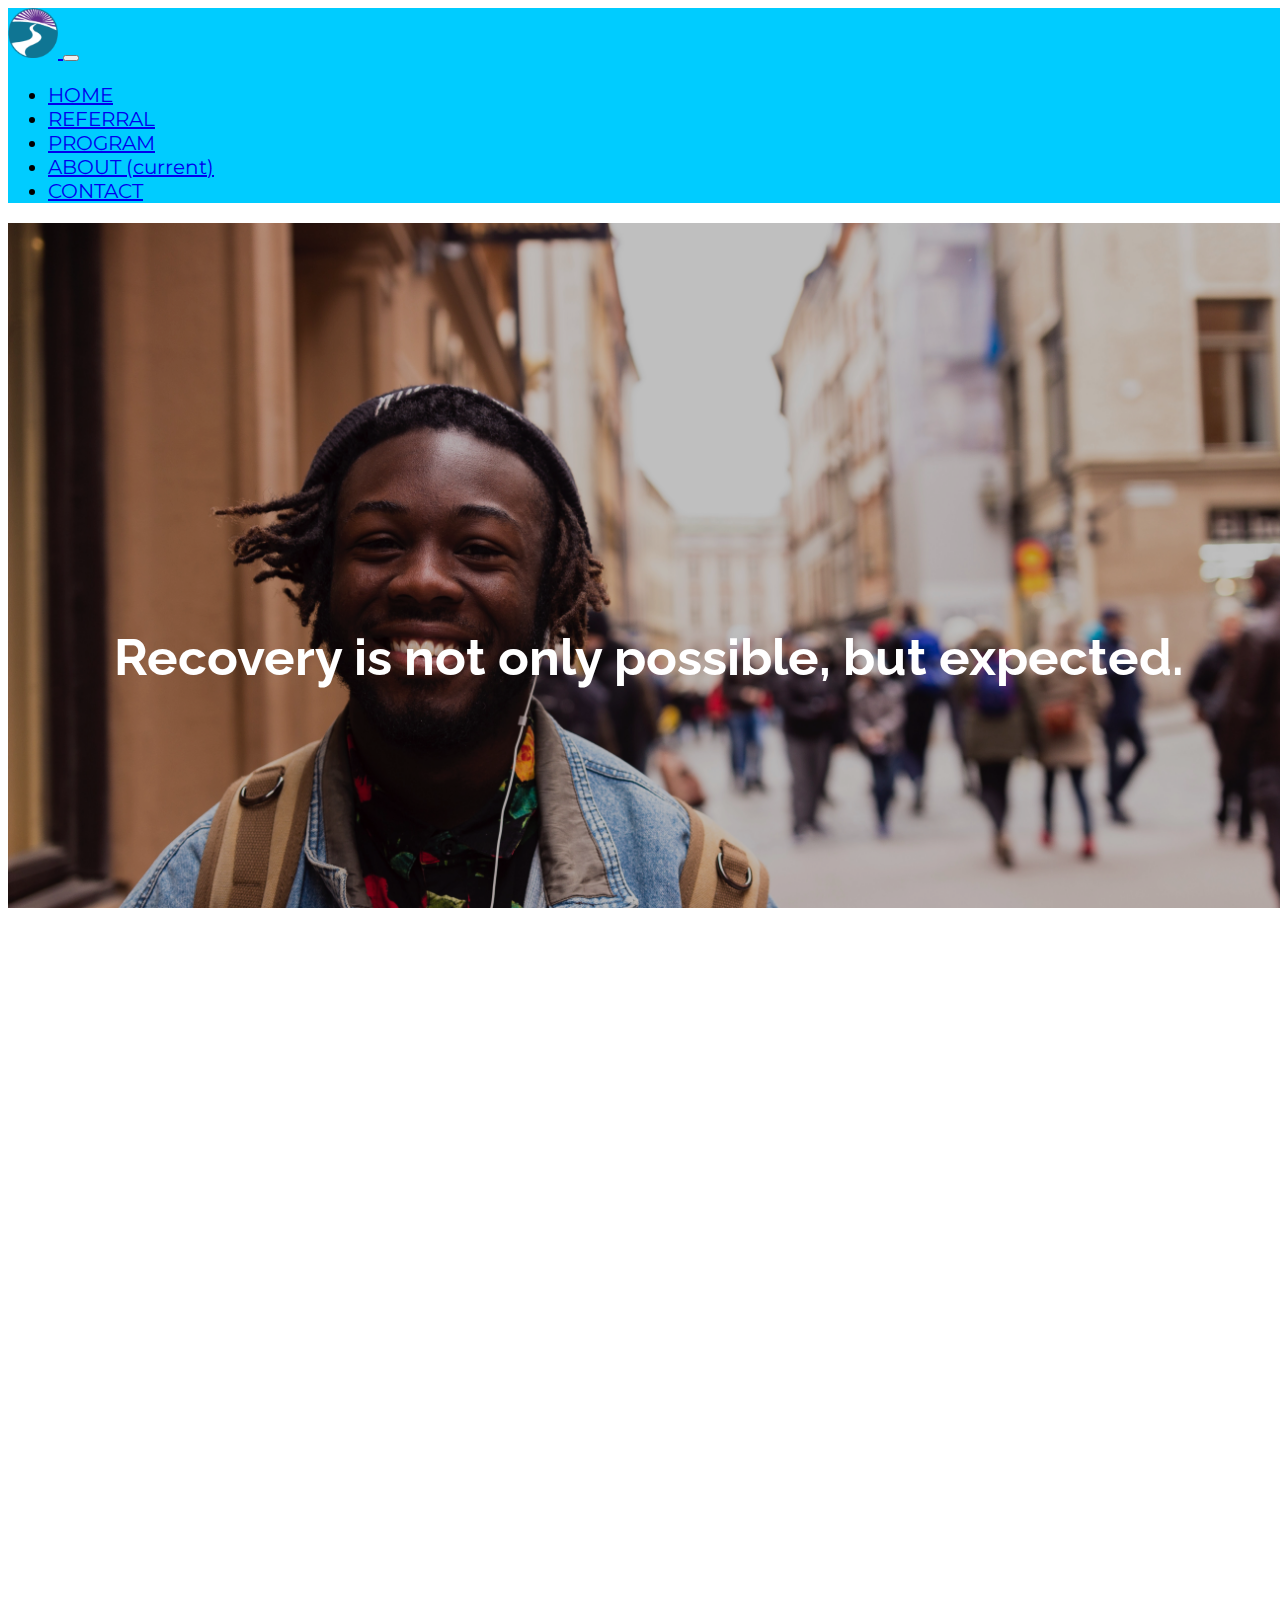
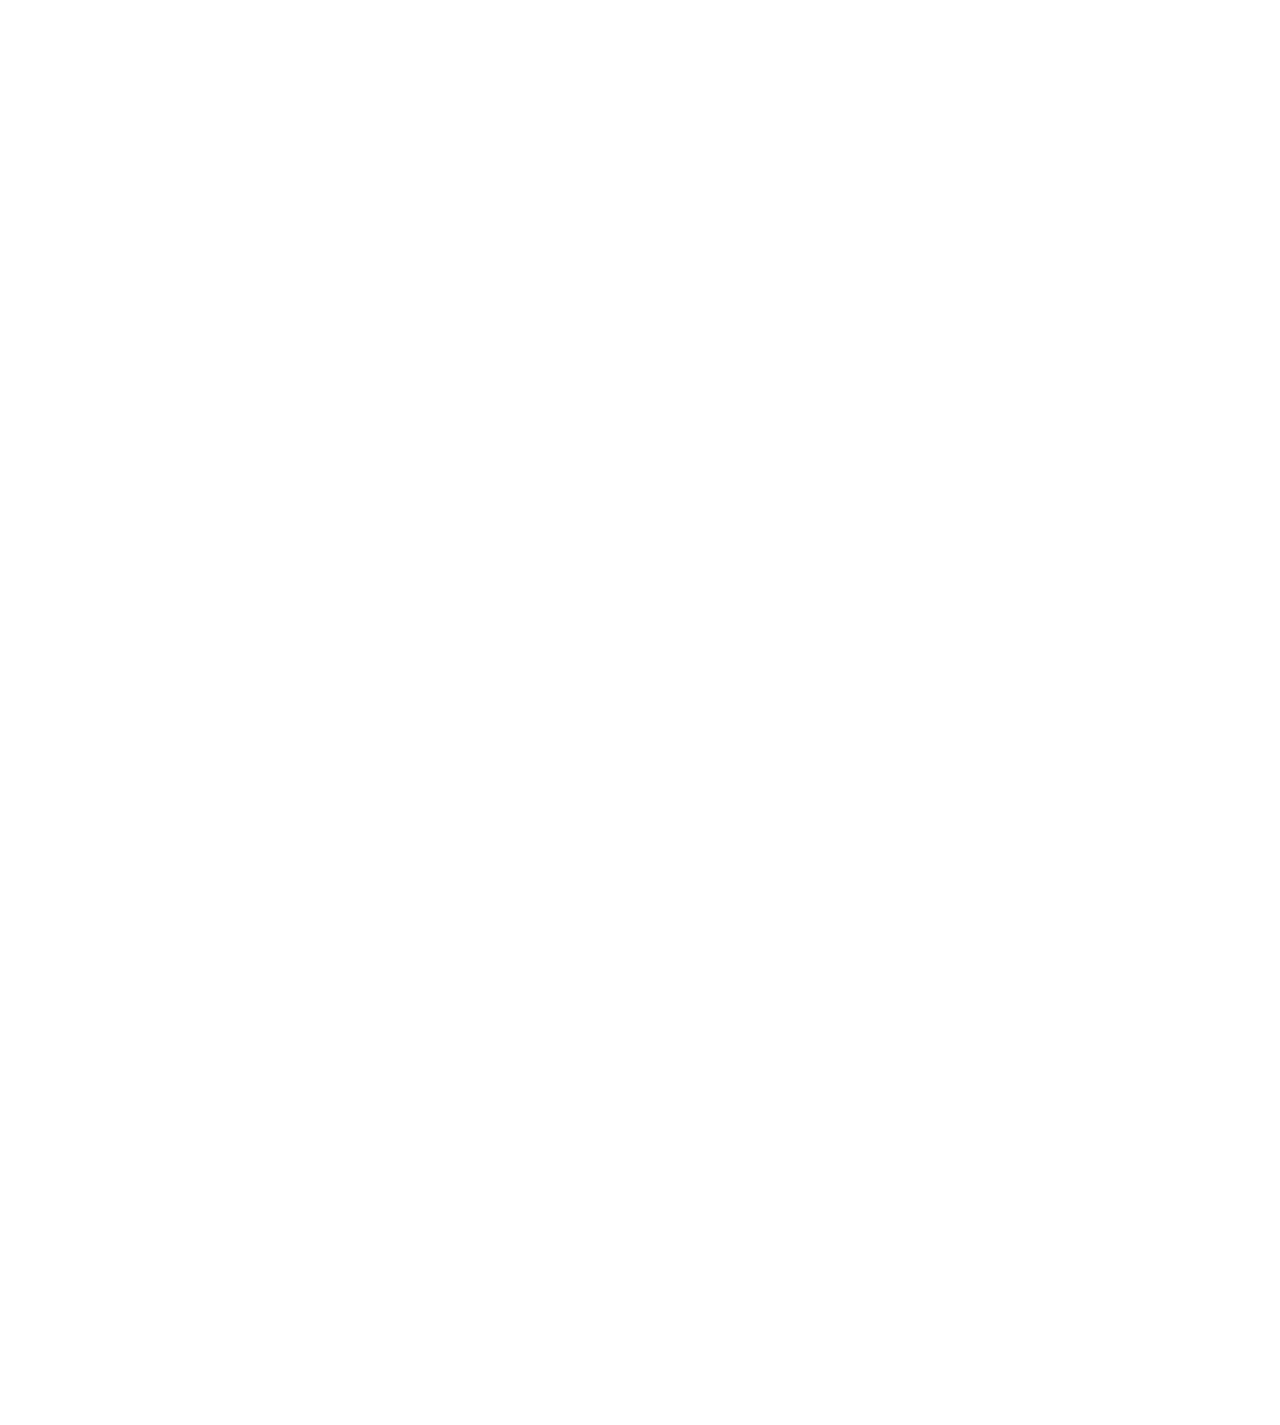
==== about.html @ ef97d655 "preparing branch for merge with dev" ====
<!DOCTYPE html>
<html lang="en">
  <head>
    <!-- Required meta tags -->
    <meta charset="utf-8">
    <meta name="viewport" content="width=device-width, initial-scale=1, shrink-to-fit=no">

    <!-- Bootstrap CSS -->
    <link rel="stylesheet" href="https://cdn.jsdelivr.net/npm/bootstrap@4.5.3/dist/css/bootstrap.min.css" integrity="sha384-TX8t27EcRE3e/ihU7zmQxVncDAy5uIKz4rEkgIXeMed4M0jlfIDPvg6uqKI2xXr2" crossorigin="anonymous">
    <link rel="stylesheet" href="css/main.css" type="text/css">
    <link rel="stylesheet" href="css/about.css" type="text/css">
    

    <title>Community Recovery Program-About</title>
  </head>
  <body>

    <!-- Navbar with logo at top of the page. Set to be shown on medium
    devices and up. Shrinks on small devices. -->
    <nav class="navbar fixed-top navbar-expand-md navbar-dark">
      <div class="container-md">
        <!-- CRP Logo on navbar -->
        <a class="navbar-brand" href="index.html">
          <img src="imgs/logos/logo2.png" width="50" alt="crp logo" loading="lazy">
        </a>
        <!-- to make it collapsible on phone -->
        <button class="navbar-toggler" type="button" data-toggle="collapse" data-target="#navbarNav" aria-controls="navbarNav" aria-expanded="false" aria-label="Toggle navigation">
          <span class="navbar-toggler-icon"></span>
        </button>
        <div class="collapse navbar-collapse" id="navbarNav">
          <ul class="navbar-nav nav-fill w-100">
            <li class="nav-item active">
              <a class="nav-link" href="index.html">HOME</a>
            </li>
            <li class="nav-item">
              <a class="nav-link" href="referral.html">REFERRAL</a>
            </li>
            <li class="nav-item">
              <a class="nav-link" href="program.html">PROGRAM</a>
            </li>
            <li class="nav-item">
              <a class="nav-link" href="about.html">ABOUT <span class="sr-only">(current)</span></a>
            </li>
            <li class="nav-item">
              <a class="nav-link" href="contact.html">CONTACT</a>
            </li>
          </ul>
        </div>
      </div>
    </nav>

    <!-- Header image after the navbar -->
    <header>
      <div class="row">
        <img src="imgs/home-header.jpg" alt="smiling young man">
        <h1 id="img-txt">Recovery is not only possible, but expected.</h1>
      </div>
    </header>

    <div class="container-sm">
      <div id="main-content">



        <h1>OUR MISSION</h1>
        <p>
          CRP assists individuals by providing relapse prevention
          support, linkage to employment opportunities, and
          referrrals to comunity resources that will lead to the
          participants becoming productive members of the community.
        </p>
        <br>
        <h4 id= "ResourceDesc">Our goal is to eliminate the barriers to employment by providing:</h4>
        <ul id="Resources">
          <li>Job Readiness Workshops</li>
          <li>Support in Relapse Prevention</li>
          <li>Connections to other Community Agencies</li>
          <li>On the job training opportunities</li>
          <li>When ready, linkage to employment opportunities</li>
        </ul>

        <h1>OUR STAFF</h1>

        <div id="staff" class= "col">
          <div class="cardRows col" id="topRow">
            <div class="filler" style="width: 18rem;"></div>

            <div id="first" class="card flip" onclick="flip('first')" style="width: 18rem;">
                <div class="card-front">
                  <img src="imgs/staff/lisa_smith.png" class="card-img-top" alt="lisa Smith">
                </div>
                <div class="card-back">
                    <h3>Lisa Smith</h3>
                    <p class="profile">Lisa Smith has over twenty years of experience working in the human services field, specifically
                        working with individuals who are struggling with substance use and criminal histories. She has
                        been employed with Piedmont Community Services since 2011 as the CRP program manager.
                        </p>
                </div>
            </div>
            <div class="filler" style="width: 18rem;"></div>
          </div>

          <div id="inline">
            <div class="cardRows col" id="middleRow">
              <div id="second" class="card flip" onclick="flip('second')" style="width: 18rem;">
                  <div class="card-front">
                    <img src="imgs/staff/dwight_penn.jpg" class="card-img-top" alt="dwight penn">
                  </div>
                  <div class="card-back">
                      <h3>Dwight Penn</h3>
                      <p class="profile">Dwight Penn is the house manager at The Landing, a recovery residence with CRP. In this
                          position, he provides support and guidance to the residents. In addition to his position at The
                          Landing, he is employed at Drake Extrusion. </p>
                  </div>
              </div>
              <div id="third" class="card flip" onclick="flip('third')" style="width: 18rem;">
                  <div class="card-front">
                    <img src="imgs/staff/irma_preston.jpg" class="card-img-top" alt="irma preston">
                  </div>
                  <div class="card-back">
                      <h3>Irma Preston</h3>
                      <p class="profile">Irma Preston is employed at CRP as the transportation specialist. As the transportation specialist, Irma
                          provides transportation support by providing the individuals with transportation to interviews,
                          appointments, and to jobs. </p>
                  </div>
              </div>
              <div id="fourth" class="card flip" onclick="flip('fourth')" style="width: 18rem;">
                  <div class="card-front">
                    <img src="imgs/staff/jacqueline_spencer.jpg" class="card-img-top" alt="jacqueline spencer">
                  </div>
                  <div class="card-back">
                      <h3>Jacqueline Spencer</h3>
                      <p class="profile">Since 2018, Jackie has been a peer support specialist with CRP. As a peer support specialist
                          with CRP, she provides one-on-one peer mentoring, support on recovery related activities, and
                          guidance on developing a wellness plan and a relapse prevention plan. She provides support to
                          the ladies and to the men who resident in the recovery residential program. </p>
                  </div>
              </div>

            </div>


            <div class="cardRows col" id="lastRow">
              <div id="fifth" class="card flip" onclick="flip('fifth')" style="width: 18rem;">
                  <div class="card-front">
                    <img src="imgs/staff/john_luther.jpeg" class="card-img-top" alt="John Luther">
                  </div>
                  <div class="card-back">
                      <h3>John Luther</h3>
                      <p class="profile">John Luther-CRP/Substance abuse Case Manager
                          John Luther started with the Community Recovery Program in April 2015. He brought his experience
                          from working as a case manager at Trinity Support Services. </p>
                  </div>
              </div>
              <div id="sixth" class="card flip" onclick="flip('sixth')" style="width: 18rem;">
                  <div class="card-front">
                    <img src="imgs/staff/michele_whitlow.jpg" class="card-img-top" alt="michele whitlow">
                  </div>

                  <div class="card-back">
                      <h3>Michele Whitlow</h3>
                      <p class="profile">Michele Whitlow-Services Coordinator
                          Michele joined the Community Recovery team in October 2018 after serving as a probation office for 18
                          years. Michele is the service coordinator. In this position, she assist individuals to obtain and maintain
                          employment and she collaborates with community resources.</p>
                  </div>
              </div>
              <div id="seventh" class="card flip" onclick="flip('seventh')" style="width: 18rem;">
                  <div class="card-front">
                    <img src="imgs/staff/viola_rich.jpg" class="card-img-top" alt="viola rich">
                  </div>

                  <div class="card-back">
                      <h3>Viola Rich</h3>
                      <p class="profile">Viola Rich joined the Community Recovery Program in August of 2020, after several years of working for
                          Public Partnership, caring for her mother. She is working as one of the peer recovery specialists that
                          have been trained to support individuals who struggle with substance use, mental health, or
                          psychological trauma.</p>
                  </div>
              </div>
          </div>

        </div>  
        </div>





      </div>
    </div>

    <footer>
      <div class="container-sm">
        <div class="row">
          <!-- contact section -->
          <div class="col-12 col-md-3 col-lg-2">
            <img id="footer-logo" src="imgs/logos/logo3.png" alt="crp logo" width="75">
          </div>
          <div class="col-12 col-md-5 col-lg-4">
            <h3><strong>Contact Us</strong></h3>
            <p>
              Phone: (276) 638-0438 <br>
              Email: <a id="email" href="mailto:lismith@piedmontcsb.org">lismith@piedmontcsb.org</a>
            </p>
          </div>

          <!-- referral and social media -->
          <div class="col-12 col-md">
            <div class="row justify-content-end">
              <div class="col-lg-6">
                <a href="referral.html">
                  <button type="button" class="btn btn-outline-light btn-lg">REFERRAL FORM</button>
                </a>
              </div>
            </div>
            <div class="row justify-content-end">
              <div class="col-lg-6">
                <a class="social-media-logo" href="#">
                  <img src="imgs/fb-logo.png" alt="facebook link">
                </a>
                <a class="social-media-logo" href="#">
                  <img src="imgs/instagram-logo.svg" alt="instagram link">
                </a>
                <a class="social-media-logo" id="no-margin" href="#">
                  <img src="imgs/twitter-logo.svg" alt="twitter link">
                </a>
              </div>
            </div>
          </div>
        </div>
      </div>

      <!-- Copyright section -->
      <div class="row" id="copyright">
        <div class="col-12">
          <p>&copy; Copyright 2020 - Piedmont Community Recovery Program - All rights reserved.</p>
        </div>
      </div>
    </footer>

    <!-- jQuery and Bootstrap Bundle -->
    <script src="https://code.jquery.com/jquery-3.5.1.slim.min.js" integrity="sha384-DfXdz2htPH0lsSSs5nCTpuj/zy4C+OGpamoFVy38MVBnE+IbbVYUew+OrCXaRkfj" crossorigin="anonymous"></script>
    <script src="https://cdn.jsdelivr.net/npm/bootstrap@4.5.3/dist/js/bootstrap.bundle.min.js" integrity="sha384-ho+j7jyWK8fNQe+A12Hb8AhRq26LrZ/JpcUGGOn+Y7RsweNrtN/tE3MoK7ZeZDyx" crossorigin="anonymous"></script>
    <script src="javascript/card.js"></script>
  </body>
</html>
---- css/main.css ----
@import url("https://fonts.googleapis.com/css2?family=Montserrat&family=Raleway&display=swap");

body,
html {
  width: 100%;
  height: 100%;
  overflow-x: hidden;
  box-sizing: border-box;
  font-family: "Montserrat", "Raleway", sans-serif;
  background-color: #fff;
}

h1 {
  font-family: "Raleway", sans-serif;
  font-size: 3.5em;
  margin: 4.5045% 0;
}

header img {
  width: 100%;
  max-height: 750px;
  object-fit: cover;
  filter: brightness(75%);
}

header .row {
  position: relative;
  text-align: center;
  color: #fff;
}

footer {
  background-color: #008fb3;
}

footer p {
  font-size: 1em;
  line-height: 2em;
}

footer .container-sm {
  padding: 2.1929% 0;
  color: #fff;
}

/* p {
  font-size: 1.5em;
  line-height: 1.5em;
} */

/* .btn {
  border-radius: 10px;
  border: 3px solid;
  margin-bottom: 9.3023%;
} */

.btn:hover {
  color: #008fb3;
}

.navbar {
  background-color: #00ccff;
  font-size: 1.25em;
  padding-top: 0;
  padding-bottom: 0;
}

.navbar-brand img {
  max-width: 50px;
  height: auto;
}

.nav-link:hover {
  text-decoration: underline;
}

.social-media-logo img {
  max-width: 50px;
  height: auto;
}

.social-media-logo:not(#no-margin) {
  margin-right: 10.6666%;
}

#main-content {
  text-align: center;
  margin-bottom: 9%;
}

#copyright {
  background-color: #006680;
  text-align: center;
  color: #fff;
}

#copyright p {
  font-size: 0.75em;
  margin: 0.5em 0;
}

#email {
  color: #fff;
}

#footer-logo {
  width: 150px;
  height: auto;
}

#img-txt {
  font-size: 4vw;
  position: absolute;
  top: 50%;
  left: 50%;
  transform: translate(-50%, -50%);
  width: 100%;
}

@media (max-width: 576px) {
  footer .col-12 {
    text-align: center;
  }

  #footer-logo {
    margin-bottom: 20px;
  }
}

@media (max-width: 768px) {
  #img-txt {
    font-size: 6vw;
    width: 75%;
  }
}
---- css/about.css ----
#Resources{
  font-size: 1.3em;
  list-style: circle;
  text-align: left;
  margin-left: 20%;
}

#ResourceDesc{
  font-weight: bold;
}

.class{
  width: 18rem;
  height: 18rem;
}


.flip {
  transform: rotateY(180deg);
  -webkit-transform: rotateY(180deg);
}

.card-front,.card-back{
  width: 100%;
  height: 100%;
  -webkit-backface-visibility: hidden;
  backface-visibility: hidden;
  display: flex;
  flex-direction: column;
}

.card-front{
  transform: rotateX(0deg);
  -webkit-transform: rotateX(0deg);
  transform: rotateY(180deg);
  -webkit-transform: rotateY(180deg);
}

.card-back{
  background-color:#2980b9;
  
  position: absolute;
  text-align: center;
}

.card{
  position: relative;
  transition: transform 0.6s;
  transform-style: preserve-3d;
  background-color: transparent;
}



.cardRows{
  display: flex;
  width: 90%;
}

#staff{
  position: relative;
  left: 9%;
}

.profile{
  font-size: .9em;
}
/* medium screens */
@media screen and (min-width: 750px) and (max-width: 1024px) {




  .cardRows{
    display: block;
    width: 90%;
  }
  #inline{
    display: flex;
  }

  #middleRow{
    width: 50%;
    margin: auto;
  }

  #lastRow{
    width: 50%;
    margin:auto;
  }
  #topRow{
    width: 90%;
    margin-left: 23%;
    
  }



}

/* small screens */
@media screen and (max-width: 749px){
  .cardRows{
    display: block;
    width: 90%;
    margin-right: auto;
  }

  #staff{
    left: 0%;
  }


}
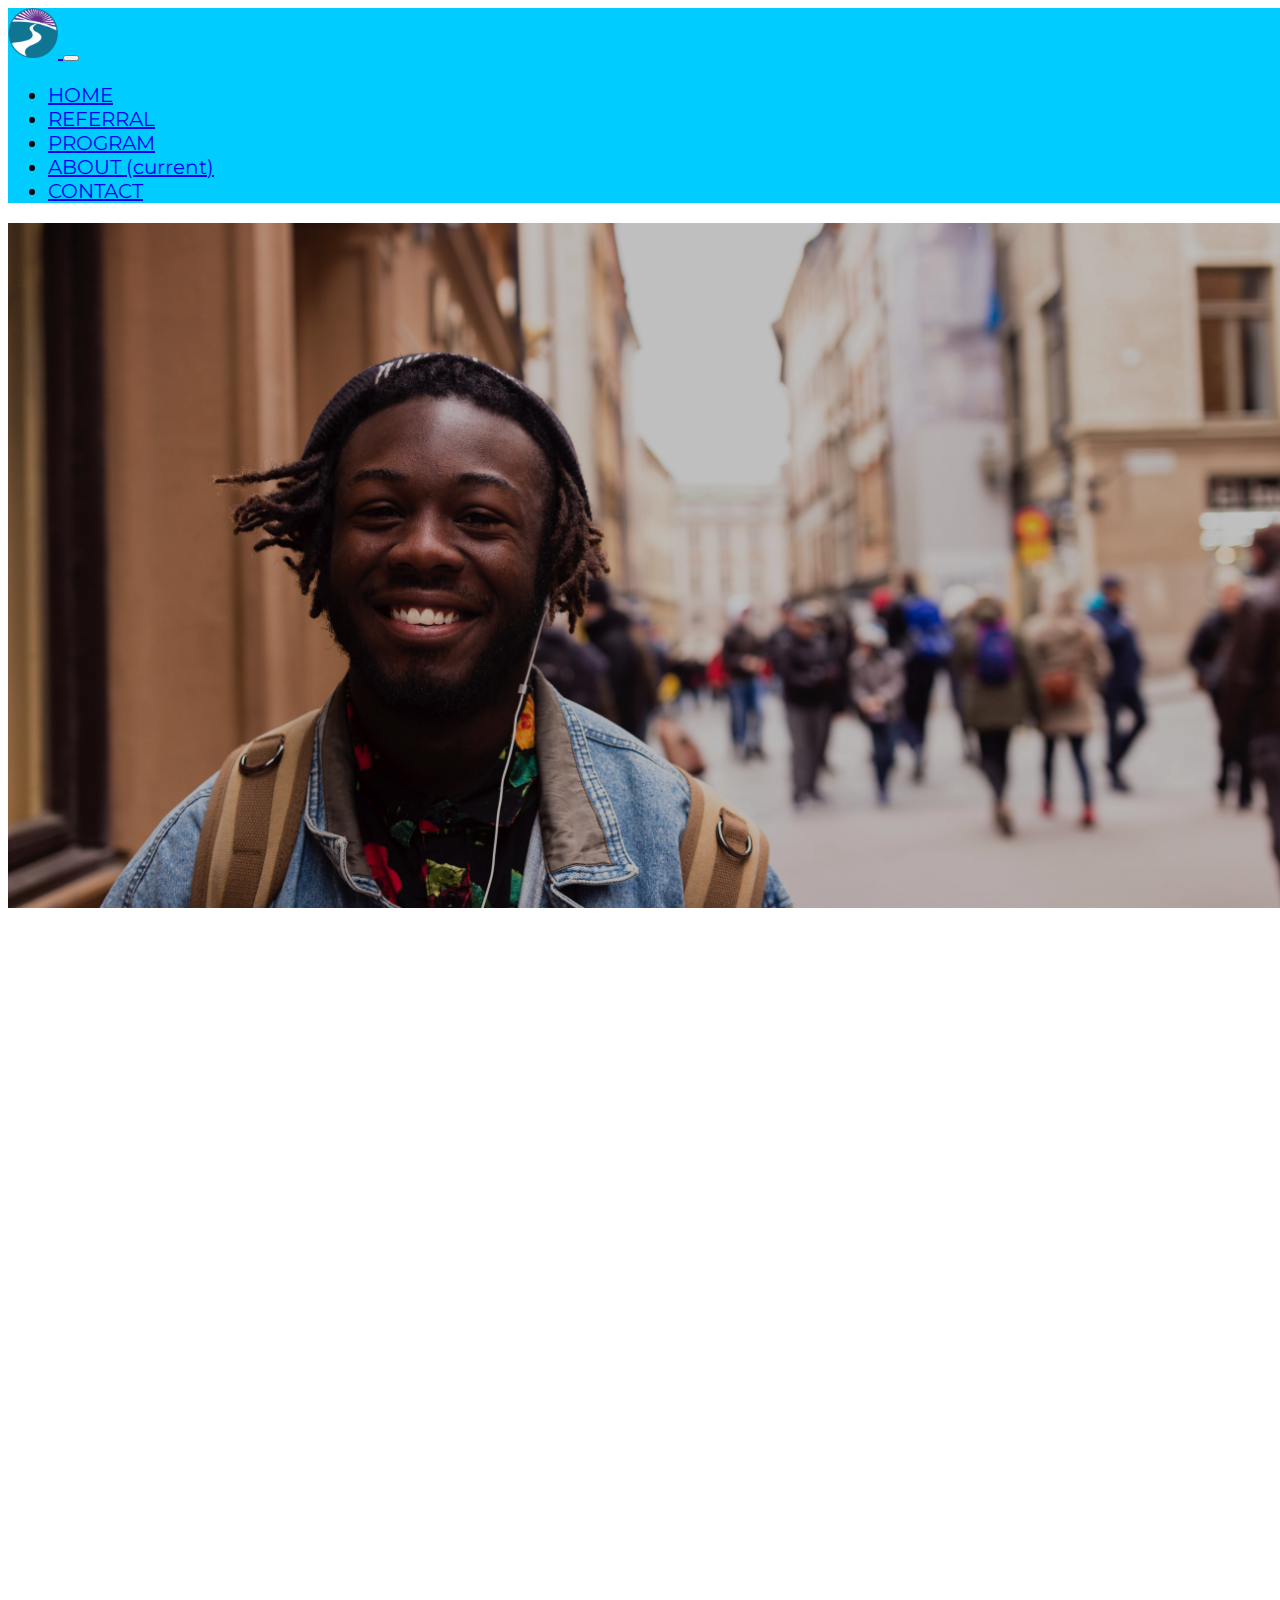
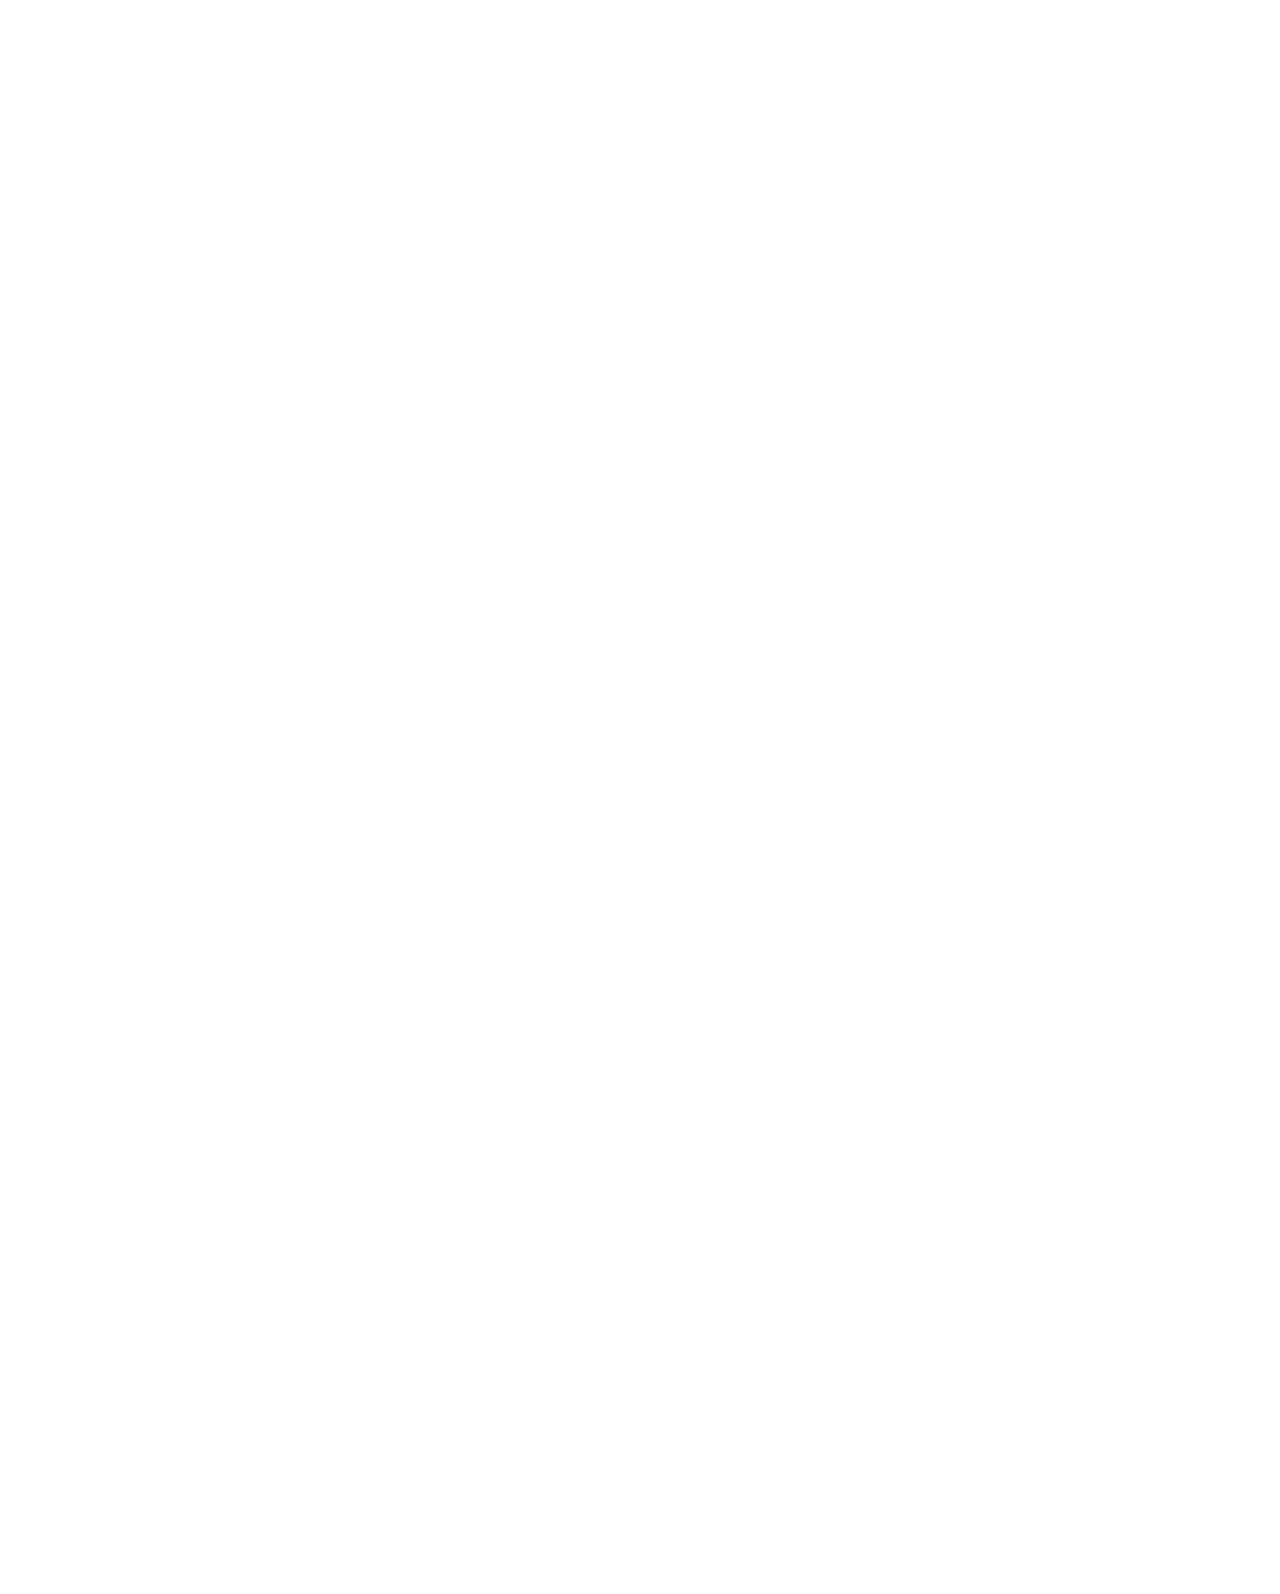
==== commit 6bb8d602: "polished a little bit before submitting first demo" ====
--- a/about.html
+++ b/about.html
@@ -9,7 +9,7 @@
     <link rel="stylesheet" href="https://cdn.jsdelivr.net/npm/bootstrap@4.5.3/dist/css/bootstrap.min.css" integrity="sha384-TX8t27EcRE3e/ihU7zmQxVncDAy5uIKz4rEkgIXeMed4M0jlfIDPvg6uqKI2xXr2" crossorigin="anonymous">
     <link rel="stylesheet" href="css/main.css" type="text/css">
     <link rel="stylesheet" href="css/about.css" type="text/css">
-    
+
 
     <title>Community Recovery Program-About</title>
   </head>
@@ -29,16 +29,16 @@
         </button>
         <div class="collapse navbar-collapse" id="navbarNav">
           <ul class="navbar-nav nav-fill w-100">
+            <li class="nav-item">
+              <a class="nav-link" href="index.html">HOME</a>
+            </li>
+            <li class="nav-item">
+              <a class="nav-link" href="referral.html">REFERRAL</a>
+            </li>
+            <li class="nav-item">
+              <a class="nav-link" href="program.html">PROGRAM</a>
+            </li>
             <li class="nav-item active">
-              <a class="nav-link" href="index.html">HOME</a>
-            </li>
-            <li class="nav-item">
-              <a class="nav-link" href="referral.html">REFERRAL</a>
-            </li>
-            <li class="nav-item">
-              <a class="nav-link" href="program.html">PROGRAM</a>
-            </li>
-            <li class="nav-item">
               <a class="nav-link" href="about.html">ABOUT <span class="sr-only">(current)</span></a>
             </li>
             <li class="nav-item">
@@ -53,7 +53,6 @@
     <header>
       <div class="row">
         <img src="imgs/home-header.jpg" alt="smiling young man">
-        <h1 id="img-txt">Recovery is not only possible, but expected.</h1>
       </div>
     </header>
 
@@ -180,7 +179,7 @@
               </div>
           </div>
 
-        </div>  
+        </div>
         </div>
 
 
@@ -210,7 +209,7 @@
             <div class="row justify-content-end">
               <div class="col-lg-6">
                 <a href="referral.html">
-                  <button type="button" class="btn btn-outline-light btn-lg">REFERRAL FORM</button>
+                  <button id="referral-btn" type="button" class="btn btn-outline-light btn-lg">REFERRAL FORM</button>
                 </a>
               </div>
             </div>
@@ -242,6 +241,6 @@
     <!-- jQuery and Bootstrap Bundle -->
     <script src="https://code.jquery.com/jquery-3.5.1.slim.min.js" integrity="sha384-DfXdz2htPH0lsSSs5nCTpuj/zy4C+OGpamoFVy38MVBnE+IbbVYUew+OrCXaRkfj" crossorigin="anonymous"></script>
     <script src="https://cdn.jsdelivr.net/npm/bootstrap@4.5.3/dist/js/bootstrap.bundle.min.js" integrity="sha384-ho+j7jyWK8fNQe+A12Hb8AhRq26LrZ/JpcUGGOn+Y7RsweNrtN/tE3MoK7ZeZDyx" crossorigin="anonymous"></script>
-    <script src="javascript/card.js"></script>
+    <script src="js/card.js"></script>
   </body>
-</html>+</html>
--- a/css/main.css
+++ b/css/main.css
@@ -1,26 +1,25 @@
-@import url("https://fonts.googleapis.com/css2?family=Montserrat&family=Raleway&display=swap");
+@import url('https://fonts.googleapis.com/css2?family=Montserrat&family=Raleway&display=swap');
 
-body,
-html {
+body, html {
   width: 100%;
   height: 100%;
   overflow-x: hidden;
   box-sizing: border-box;
-  font-family: "Montserrat", "Raleway", sans-serif;
+  font-family: 'Montserrat', 'Raleway', sans-serif;
   background-color: #fff;
 }
 
 h1 {
-  font-family: "Raleway", sans-serif;
+  font-family: 'Raleway', sans-serif;
   font-size: 3.5em;
   margin: 4.5045% 0;
 }
 
 header img {
-  width: 100%;
-  max-height: 750px;
-  object-fit: cover;
-  filter: brightness(75%);
+    width: 100%;
+    max-height: 750px;
+    object-fit: cover;
+    filter: brightness(75%);
 }
 
 header .row {
@@ -30,7 +29,7 @@
 }
 
 footer {
-  background-color: #008fb3;
+  background-color: #008FB3;
 }
 
 footer p {
@@ -43,23 +42,13 @@
   color: #fff;
 }
 
-/* p {
+p {
   font-size: 1.5em;
   line-height: 1.5em;
-} */
-
-/* .btn {
-  border-radius: 10px;
-  border: 3px solid;
-  margin-bottom: 9.3023%;
-} */
-
-.btn:hover {
-  color: #008fb3;
 }
 
 .navbar {
-  background-color: #00ccff;
+  background-color: #00CCFF;
   font-size: 1.25em;
   padding-top: 0;
   padding-bottom: 0;
@@ -117,6 +106,16 @@
   width: 100%;
 }
 
+#referral-btn {
+  border-radius: 10px;
+  border: 3px solid;
+  margin-bottom: 9.3023%;
+}
+
+#referral-btn:hover {
+  color: #008FB3;
+}
+
 @media (max-width: 576px) {
   footer .col-12 {
     text-align: center;
--- a/css/about.css
+++ b/css/about.css
@@ -2,7 +2,7 @@
   font-size: 1.3em;
   list-style: circle;
   text-align: left;
-  margin-left: 20%;
+  margin-left: 10%;
 }
 
 #ResourceDesc{
@@ -38,7 +38,7 @@
 
 .card-back{
   background-color:#2980b9;
-  
+
   position: absolute;
   text-align: center;
 }
@@ -91,7 +91,7 @@
   #topRow{
     width: 90%;
     margin-left: 23%;
-    
+
   }
 
 
@@ -110,7 +110,14 @@
     left: 0%;
   }
 
+  #Resources {
+    margin-left: 5%;
+  }
 
 }
 
-
+@media (min-width: 769px) {
+  #Resources {
+    margin-left: 20%;
+  }
+}
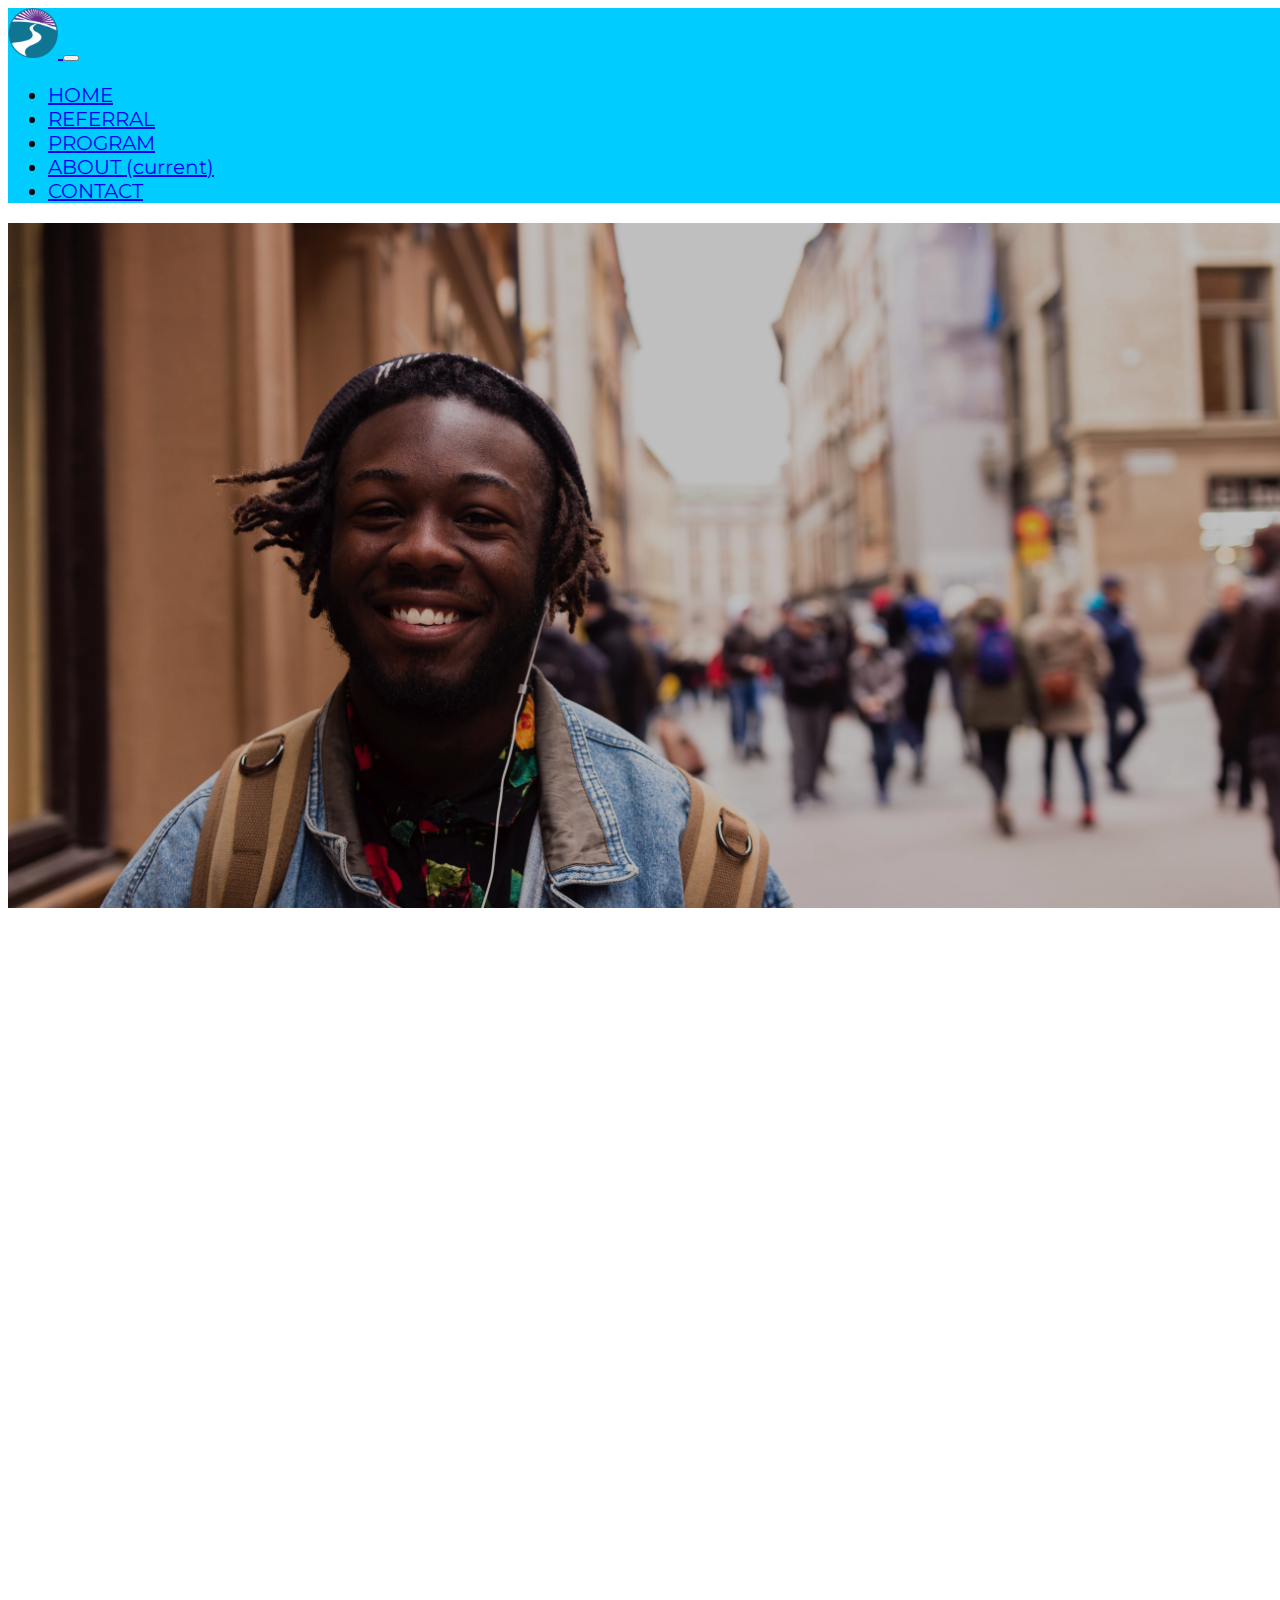
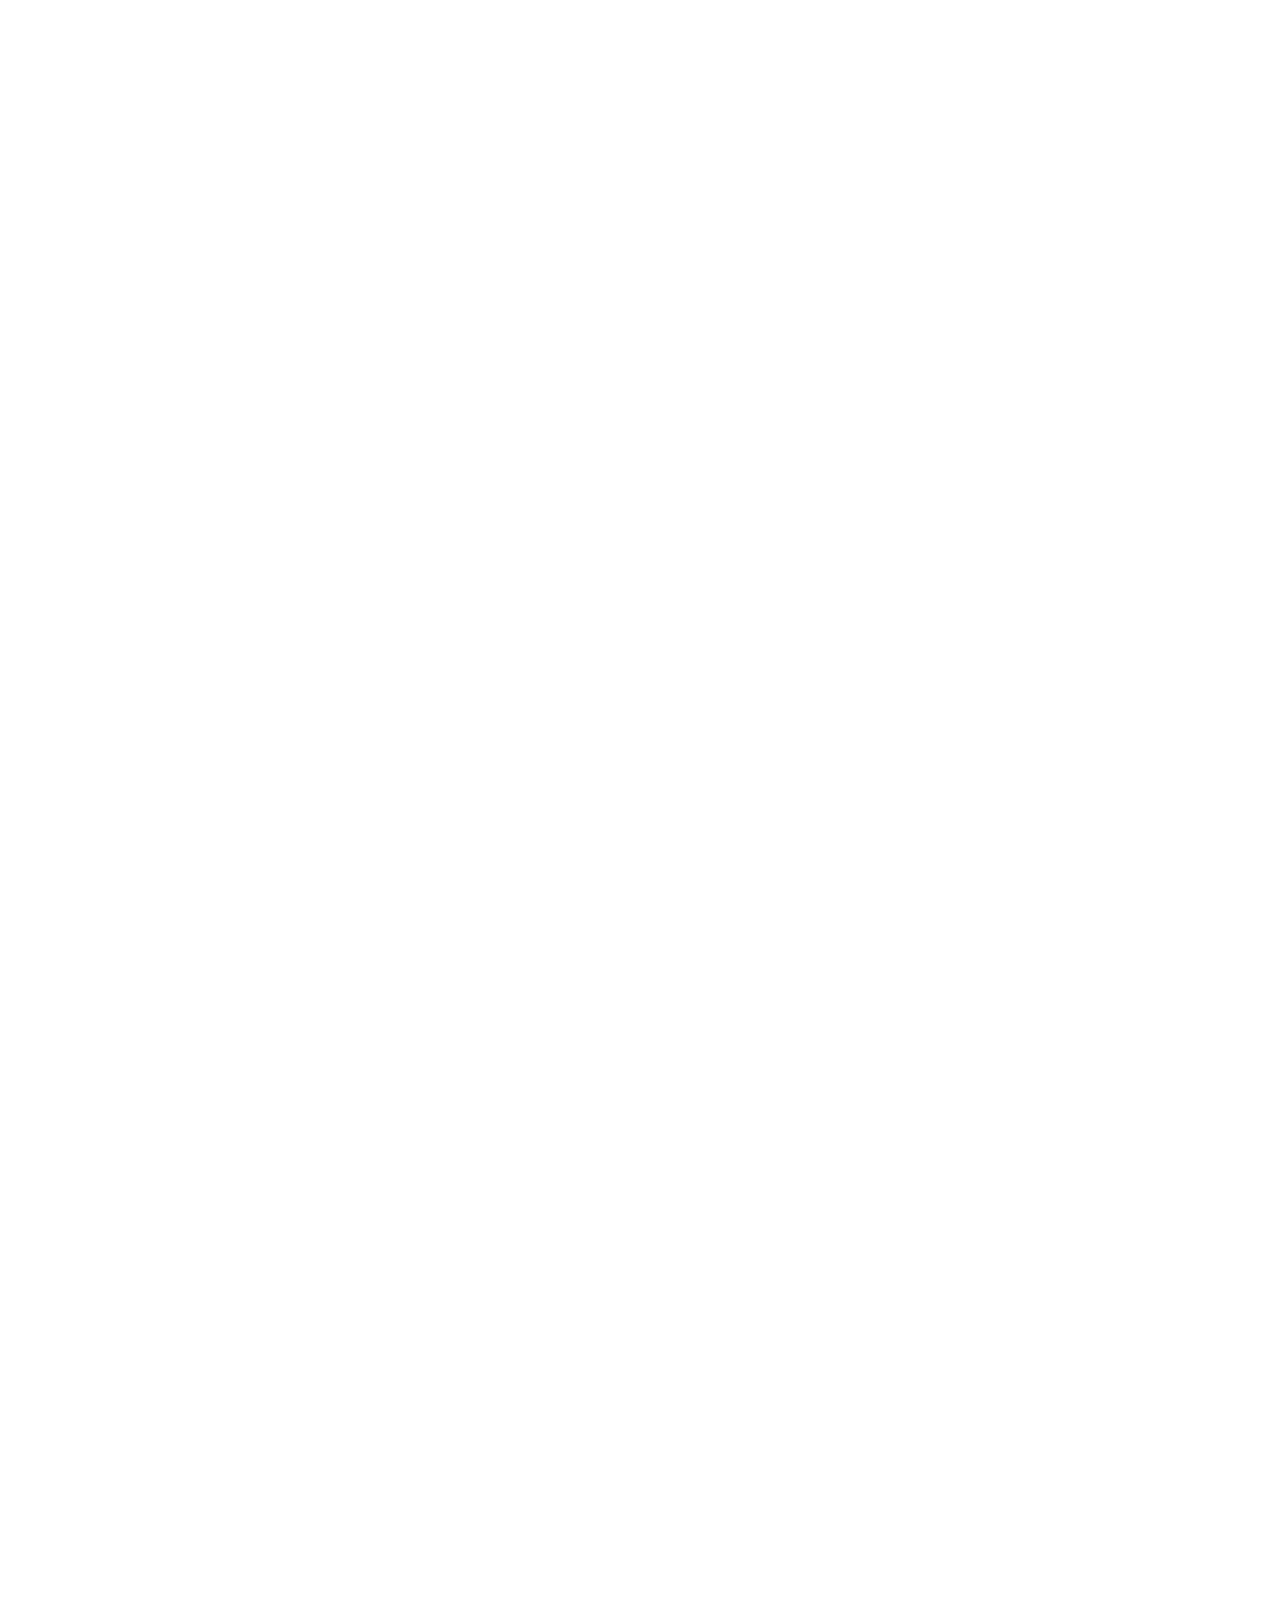
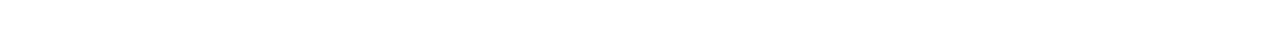
==== commit a221a24a: "added breadcrumb and a few tweaks" ====
--- a/about.html
+++ b/about.html
@@ -51,8 +51,16 @@
 
     <!-- Header image after the navbar -->
     <header>
-      <div class="row">
+      <div class="row no-gutters">
         <img src="imgs/home-header.jpg" alt="smiling young man">
+        <div class="col-12" id="breadcrumb-col">
+          <nav aria-label="breadcrumb">
+            <ol class="breadcrumb">
+              <li class="breadcrumb-item"><a href="index.html">Home</a></li>
+              <li class="breadcrumb-item active" aria-current="page">About</li>
+            </ol>
+          </nav>
+        </div>
       </div>
     </header>
 
--- a/css/main.css
+++ b/css/main.css
@@ -45,6 +45,11 @@
 p {
   font-size: 1.5em;
   line-height: 1.5em;
+}
+
+.breadcrumb {
+  width: 100%;
+  margin: 0;
 }
 
 .navbar {
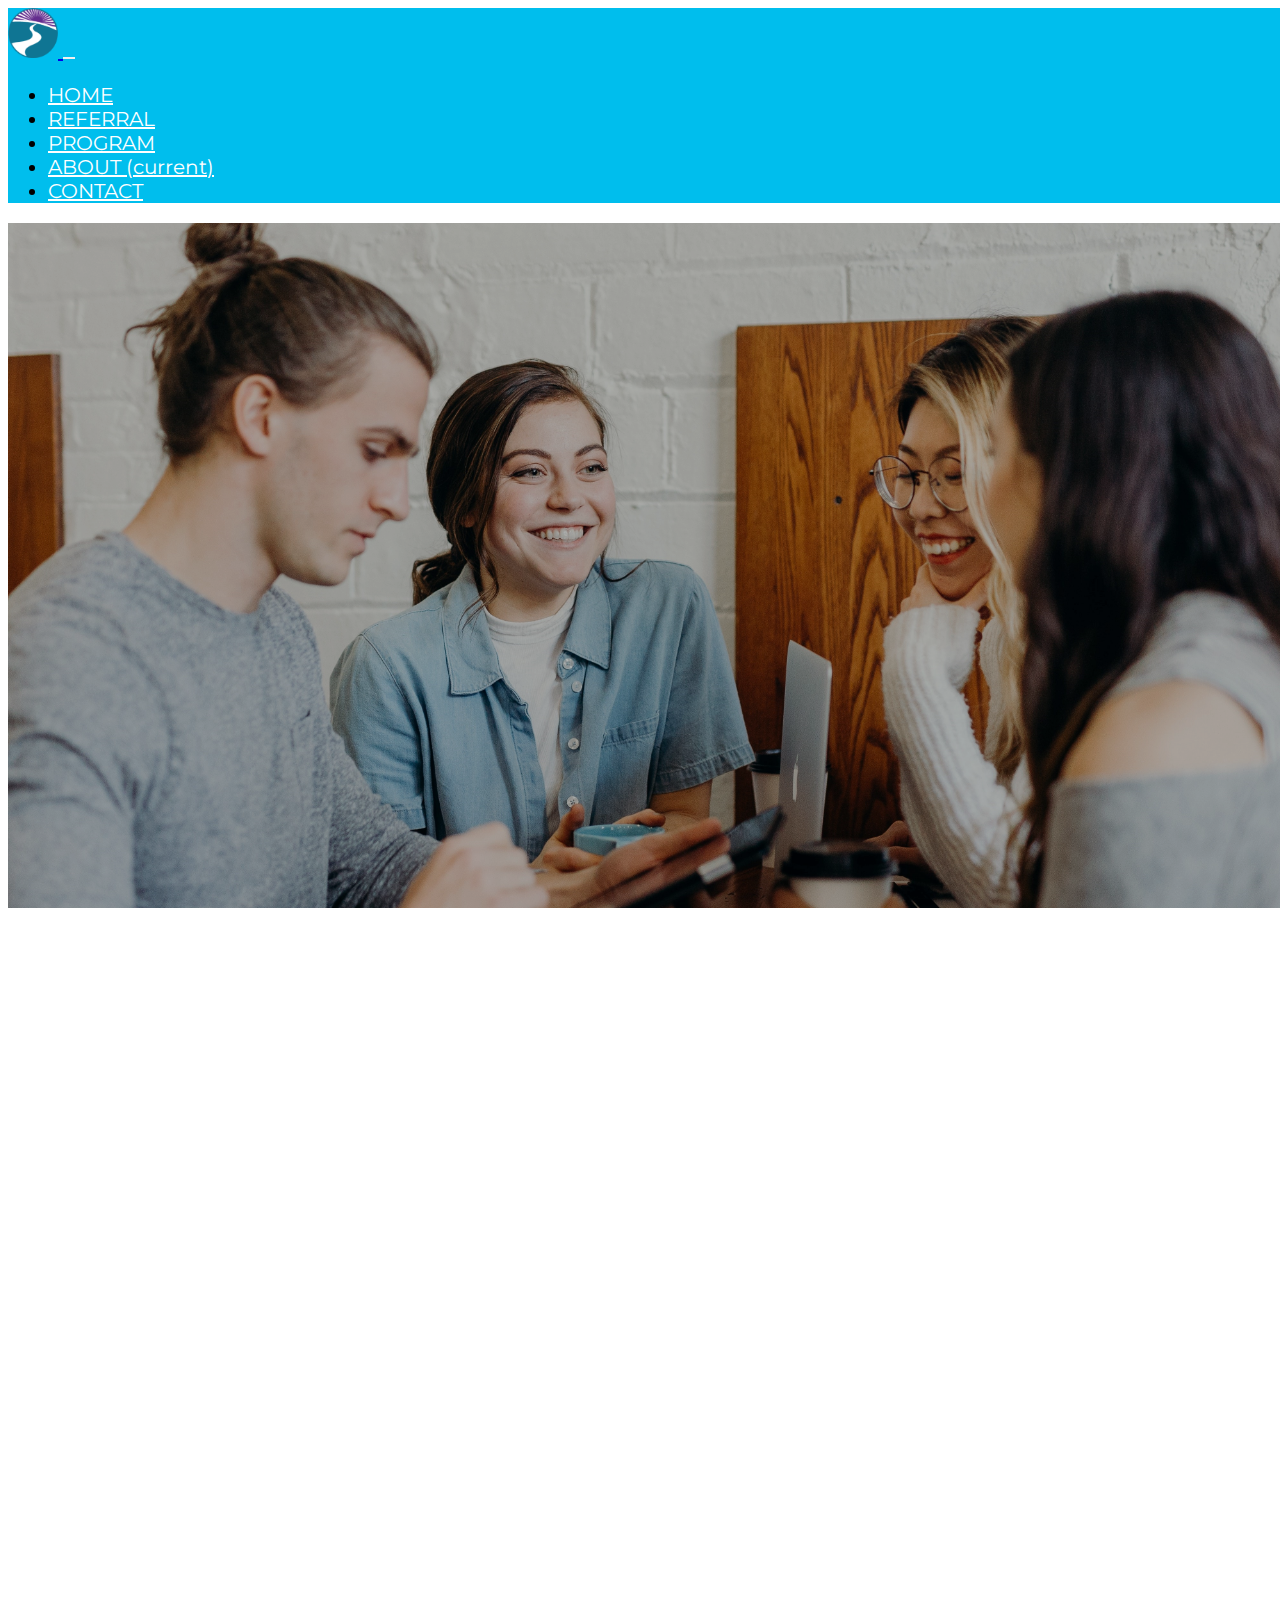
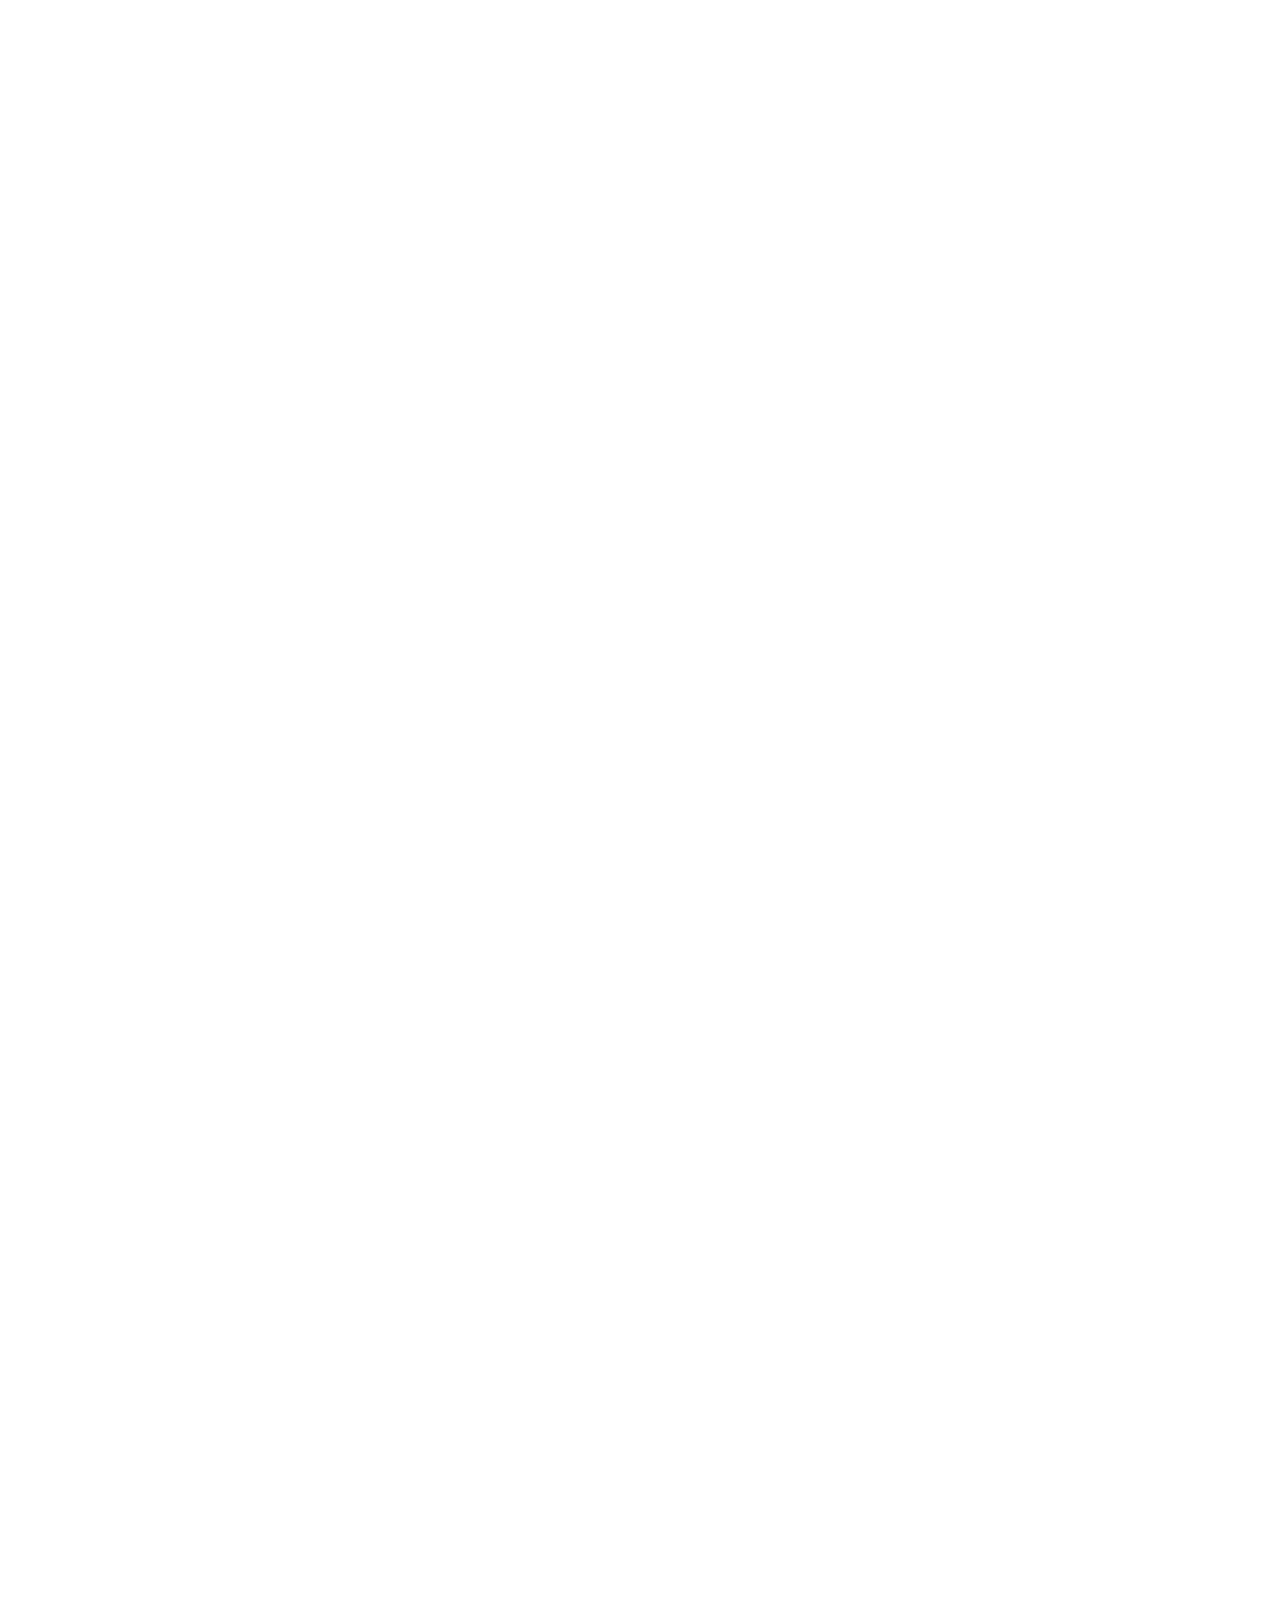
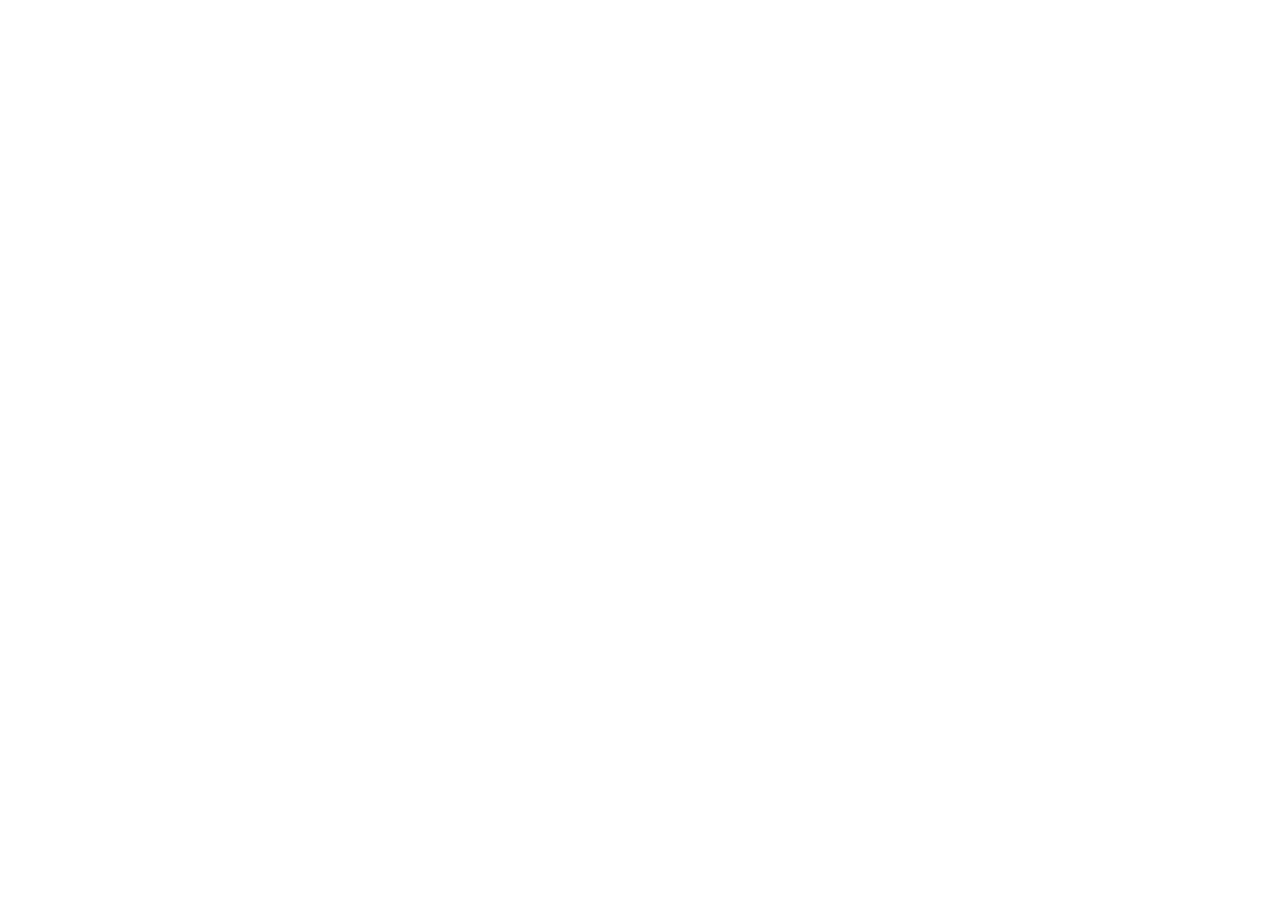
==== commit 4801a240: "polished all pages except program page, added a few pictures" ====
--- a/about.html
+++ b/about.html
@@ -52,7 +52,7 @@
     <!-- Header image after the navbar -->
     <header>
       <div class="row no-gutters">
-        <img src="imgs/home-header.jpg" alt="smiling young man">
+        <img src="imgs/about-header.jpg" alt="smiling young man">
         <div class="col-12" id="breadcrumb-col">
           <nav aria-label="breadcrumb">
             <ol class="breadcrumb">
@@ -67,17 +67,15 @@
     <div class="container-sm">
       <div id="main-content">
 
-
-
         <h1>OUR MISSION</h1>
         <p>
           CRP assists individuals by providing relapse prevention
           support, linkage to employment opportunities, and
           referrrals to comunity resources that will lead to the
           participants becoming productive members of the community.
+          <br><br>
+          <span id="ResourceDesc">Our goal is to eliminate the barriers to employment by providing:</span>
         </p>
-        <br>
-        <h4 id= "ResourceDesc">Our goal is to eliminate the barriers to employment by providing:</h4>
         <ul id="Resources">
           <li>Job Readiness Workshops</li>
           <li>Support in Relapse Prevention</li>
@@ -86,114 +84,124 @@
           <li>When ready, linkage to employment opportunities</li>
         </ul>
 
-        <h1>OUR STAFF</h1>
-
-        <div id="staff" class= "col">
-          <div class="cardRows col" id="topRow">
-            <div class="filler" style="width: 18rem;"></div>
-
-            <div id="first" class="card flip" onclick="flip('first')" style="width: 18rem;">
+      </div>
+    </div>
+
+    <div class="container-fluid">
+      <div id="staff-content" class="container-sm">
+        <div id="staff-row" class="row no-gutters">
+          <h1>OUR STAFF</h1>
+
+          <div id="staff" class= "row no-gutters justify-content-center">
+
+            <div class="col- col-lg- d-none d-lg-block">
+              <div class="filler" style="width: 18rem;"></div>
+            </div>
+
+            <div class="col- col-md-12 col-lg-4 justify-content-center d-flex">
+              <div id="first" class="card flip" onclick="flip('first')" style="width: 18rem;">
                 <div class="card-front">
                   <img src="imgs/staff/lisa_smith.png" class="card-img-top" alt="lisa Smith">
                 </div>
                 <div class="card-back">
-                    <h3>Lisa Smith</h3>
-                    <p class="profile">Lisa Smith has over twenty years of experience working in the human services field, specifically
-                        working with individuals who are struggling with substance use and criminal histories. She has
-                        been employed with Piedmont Community Services since 2011 as the CRP program manager.
-                        </p>
-                </div>
-            </div>
-            <div class="filler" style="width: 18rem;"></div>
-          </div>
-
-          <div id="inline">
-            <div class="cardRows col" id="middleRow">
+                  <h3>Lisa Smith</h3>
+                  <p class="profile">Lisa Smith has over twenty years of experience working in the human services field, specifically
+                    working with individuals who are struggling with substance use and criminal histories.
+                  </p>
+                </div>
+              </div>
+            </div>
+
+            <div class="col- col-lg- d-none d-lg-block">
+              <div class="filler" style="width: 18rem;"></div>
+            </div>
+
+            <div class="col-">
               <div id="second" class="card flip" onclick="flip('second')" style="width: 18rem;">
-                  <div class="card-front">
-                    <img src="imgs/staff/dwight_penn.jpg" class="card-img-top" alt="dwight penn">
+                <div class="card-front">
+                  <img src="imgs/staff/dwight_penn.jpg" class="card-img-top" alt="dwight penn">
+                </div>
+                <div class="card-back">
+                  <h3>Dwight Penn</h3>
+                  <p class="profile">Dwight Penn is the house manager at The Landing. He provides support and guidance to the residents. In addition to his position at The
+                    Landing, he is employed at Drake Extrusion. </p>
                   </div>
-                  <div class="card-back">
-                      <h3>Dwight Penn</h3>
-                      <p class="profile">Dwight Penn is the house manager at The Landing, a recovery residence with CRP. In this
-                          position, he provides support and guidance to the residents. In addition to his position at The
-                          Landing, he is employed at Drake Extrusion. </p>
-                  </div>
-              </div>
+                </div>
+            </div>
+
+            <div class="col-">
               <div id="third" class="card flip" onclick="flip('third')" style="width: 18rem;">
-                  <div class="card-front">
-                    <img src="imgs/staff/irma_preston.jpg" class="card-img-top" alt="irma preston">
-                  </div>
-                  <div class="card-back">
-                      <h3>Irma Preston</h3>
-                      <p class="profile">Irma Preston is employed at CRP as the transportation specialist. As the transportation specialist, Irma
-                          provides transportation support by providing the individuals with transportation to interviews,
-                          appointments, and to jobs. </p>
-                  </div>
-              </div>
+                <div class="card-front">
+                  <img src="imgs/staff/irma_preston.jpg" class="card-img-top" alt="irma preston">
+                </div>
+                <div class="card-back">
+                  <h3>Irma Preston</h3>
+                  <p class="profile">As the transportation specialist, Irma
+                    provides transportation support by providing the individuals with transportation to interviews,
+                    appointments, and to jobs. </p>
+                </div>
+              </div>
+            </div>
+
+            <div class="col-">
               <div id="fourth" class="card flip" onclick="flip('fourth')" style="width: 18rem;">
-                  <div class="card-front">
-                    <img src="imgs/staff/jacqueline_spencer.jpg" class="card-img-top" alt="jacqueline spencer">
-                  </div>
-                  <div class="card-back">
-                      <h3>Jacqueline Spencer</h3>
-                      <p class="profile">Since 2018, Jackie has been a peer support specialist with CRP. As a peer support specialist
-                          with CRP, she provides one-on-one peer mentoring, support on recovery related activities, and
-                          guidance on developing a wellness plan and a relapse prevention plan. She provides support to
-                          the ladies and to the men who resident in the recovery residential program. </p>
-                  </div>
-              </div>
-
-            </div>
-
-
-            <div class="cardRows col" id="lastRow">
+                <div class="card-front">
+                  <img src="imgs/staff/jacqueline_spencer.jpg" class="card-img-top" alt="jacqueline spencer">
+                </div>
+                <div class="card-back">
+                  <h3>Jackie Spencer</h3>
+                  <p class="profile">As a peer support specialist,
+                    Jackie provides one-on-one peer mentoring, support on recovery related activities, and
+                    guidance on developing a wellness plan and a relapse prevention plan.</p>
+                </div>
+              </div>
+            </div>
+
+            <div class="col-">
               <div id="fifth" class="card flip" onclick="flip('fifth')" style="width: 18rem;">
-                  <div class="card-front">
-                    <img src="imgs/staff/john_luther.jpeg" class="card-img-top" alt="John Luther">
-                  </div>
-                  <div class="card-back">
-                      <h3>John Luther</h3>
-                      <p class="profile">John Luther-CRP/Substance abuse Case Manager
-                          John Luther started with the Community Recovery Program in April 2015. He brought his experience
-                          from working as a case manager at Trinity Support Services. </p>
-                  </div>
-              </div>
+                <div class="card-front">
+                  <img src="imgs/staff/john_luther.jpeg" class="card-img-top" alt="John Luther">
+                </div>
+                <div class="card-back">
+                  <h3>John Luther</h3>
+                  <p class="profile">
+                    John Luther started with the Community Recovery Program in April 2015. He brought his experience
+                    from working as a case manager at Trinity Support Services. </p>
+                </div>
+              </div>
+            </div>
+
+            <div class="col-">
               <div id="sixth" class="card flip" onclick="flip('sixth')" style="width: 18rem;">
-                  <div class="card-front">
-                    <img src="imgs/staff/michele_whitlow.jpg" class="card-img-top" alt="michele whitlow">
-                  </div>
-
-                  <div class="card-back">
-                      <h3>Michele Whitlow</h3>
-                      <p class="profile">Michele Whitlow-Services Coordinator
-                          Michele joined the Community Recovery team in October 2018 after serving as a probation office for 18
-                          years. Michele is the service coordinator. In this position, she assist individuals to obtain and maintain
-                          employment and she collaborates with community resources.</p>
-                  </div>
-              </div>
+                <div class="card-front">
+                  <img src="imgs/staff/michele_whitlow.jpg" class="card-img-top" alt="michele whitlow">
+                </div>
+
+                <div class="card-back">
+                  <h3>Michele Whitlow</h3>
+                  <p class="profile">As a service coordinator, she assist individuals to obtain and maintain
+                    employment and she collaborates with community resources.</p>
+                </div>
+              </div>
+            </div>
+
+            <div class="col-">
               <div id="seventh" class="card flip" onclick="flip('seventh')" style="width: 18rem;">
-                  <div class="card-front">
-                    <img src="imgs/staff/viola_rich.jpg" class="card-img-top" alt="viola rich">
-                  </div>
-
-                  <div class="card-back">
-                      <h3>Viola Rich</h3>
-                      <p class="profile">Viola Rich joined the Community Recovery Program in August of 2020, after several years of working for
-                          Public Partnership, caring for her mother. She is working as one of the peer recovery specialists that
-                          have been trained to support individuals who struggle with substance use, mental health, or
-                          psychological trauma.</p>
-                  </div>
-              </div>
-          </div>
-
-        </div>
-        </div>
-
-
-
-
-
+                <div class="card-front">
+                  <img src="imgs/staff/viola_rich.jpg" class="card-img-top" alt="viola rich">
+                </div>
+
+                <div class="card-back">
+                  <h3>Viola Rich</h3>
+                  <p class="profile">Viola is working as one of the peer recovery specialists that
+                    have been trained to support individuals who struggle with substance use, mental health, or
+                    psychological trauma.</p>
+                </div>
+              </div>
+            </div>
+
+          </div>
+        </div>
       </div>
     </div>
 
--- a/css/main.css
+++ b/css/main.css
@@ -13,6 +13,7 @@
   font-family: 'Raleway', sans-serif;
   font-size: 3.5em;
   margin: 4.5045% 0;
+  color: #006680;
 }
 
 header img {
@@ -50,10 +51,27 @@
 .breadcrumb {
   width: 100%;
   margin: 0;
+  background-color: #006680
+}
+
+.breadcrumb-item.active, .breadcrumb-item.active::before {
+  color: #fff;
+}
+
+.breadcrumb-item a {
+  color: #4DDBFF;
+}
+
+.container-fluid {
+  padding: 0;
+}
+
+.container-fluid, #main-content {
+  text-align: center;
 }
 
 .navbar {
-  background-color: #00CCFF;
+  background-color: #00beed;
   font-size: 1.25em;
   padding-top: 0;
   padding-bottom: 0;
@@ -64,8 +82,22 @@
   height: auto;
 }
 
+.navbar-dark .navbar-toggler {
+  border: 0;
+}
+
 .nav-link:hover {
   text-decoration: underline;
+}
+
+.navbar-dark .navbar-nav .nav-link {
+  color: #fff;
+}
+
+.row h1 {
+  width: 100%;
+  margin-left: auto;
+  margin-right: auto;
 }
 
 .social-media-logo img {
@@ -77,9 +109,8 @@
   margin-right: 10.6666%;
 }
 
-#main-content {
-  text-align: center;
-  margin-bottom: 9%;
+#breadcrumb-col {
+  background-color: #006680;
 }
 
 #copyright {
@@ -109,6 +140,12 @@
   left: 50%;
   transform: translate(-50%, -50%);
   width: 100%;
+  color: #fff;
+}
+
+#main-content {
+  text-align: center;
+  margin-bottom: 9%;
 }
 
 #referral-btn {
--- a/css/about.css
+++ b/css/about.css
@@ -1,23 +1,10 @@
-#Resources{
-  font-size: 1.3em;
-  list-style: circle;
-  text-align: left;
-  margin-left: 10%;
-}
-
-#ResourceDesc{
-  font-weight: bold;
-}
-
-.class{
-  width: 18rem;
-  height: 18rem;
-}
-
-
-.flip {
-  transform: rotateY(180deg);
-  -webkit-transform: rotateY(180deg);
+.card {
+  position: relative;
+  transition: transform 0.6s;
+  transform-style: preserve-3d;
+  background-color: transparent;
+  border-radius: 0;
+  border: 0;
 }
 
 .card-front,.card-back{
@@ -37,78 +24,64 @@
 }
 
 .card-back{
-  background-color:#2980b9;
-
+  background-color:#fff;
   position: absolute;
   text-align: center;
+  padding: 20px;
 }
 
-.card{
-  position: relative;
-  transition: transform 0.6s;
-  transform-style: preserve-3d;
-  background-color: transparent;
+.card-back h3 {
+  margin-bottom: 20px;
+  font-weight: bold;
 }
 
+.card-back p {
+  font-size: 1em;
+}
 
+.card-img-top {
+  border-radius: 0;
+}
 
 .cardRows{
   display: flex;
   width: 90%;
 }
 
-#staff{
-  position: relative;
-  left: 9%;
+.flip {
+  transform: rotateY(180deg);
+  -webkit-transform: rotateY(180deg);
 }
 
 .profile{
   font-size: .9em;
 }
-/* medium screens */
-@media screen and (min-width: 750px) and (max-width: 1024px) {
 
+#main-content {
+  margin-bottom: 4.5%;
+}
 
+#Resources{
+  font-size: 1.3em;
+  list-style: circle;
+  text-align: left;
+  margin-left: 10%;
+}
 
+#ResourceDesc{
+  font-weight: bold;
+}
 
-  .cardRows{
-    display: block;
-    width: 90%;
-  }
-  #inline{
-    display: flex;
-  }
+#staff-row {
+  padding-bottom: 9%;
+}
 
-  #middleRow{
-    width: 50%;
-    margin: auto;
-  }
-
-  #lastRow{
-    width: 50%;
-    margin:auto;
-  }
-  #topRow{
-    width: 90%;
-    margin-left: 23%;
-
-  }
-
-
-
+.container-fluid {
+  background-color: #4DDBFF;
 }
 
 /* small screens */
 @media screen and (max-width: 749px){
-  .cardRows{
-    display: block;
-    width: 90%;
-    margin-right: auto;
-  }
-
-  #staff{
-    left: 0%;
-  }
 
   #Resources {
     margin-left: 5%;
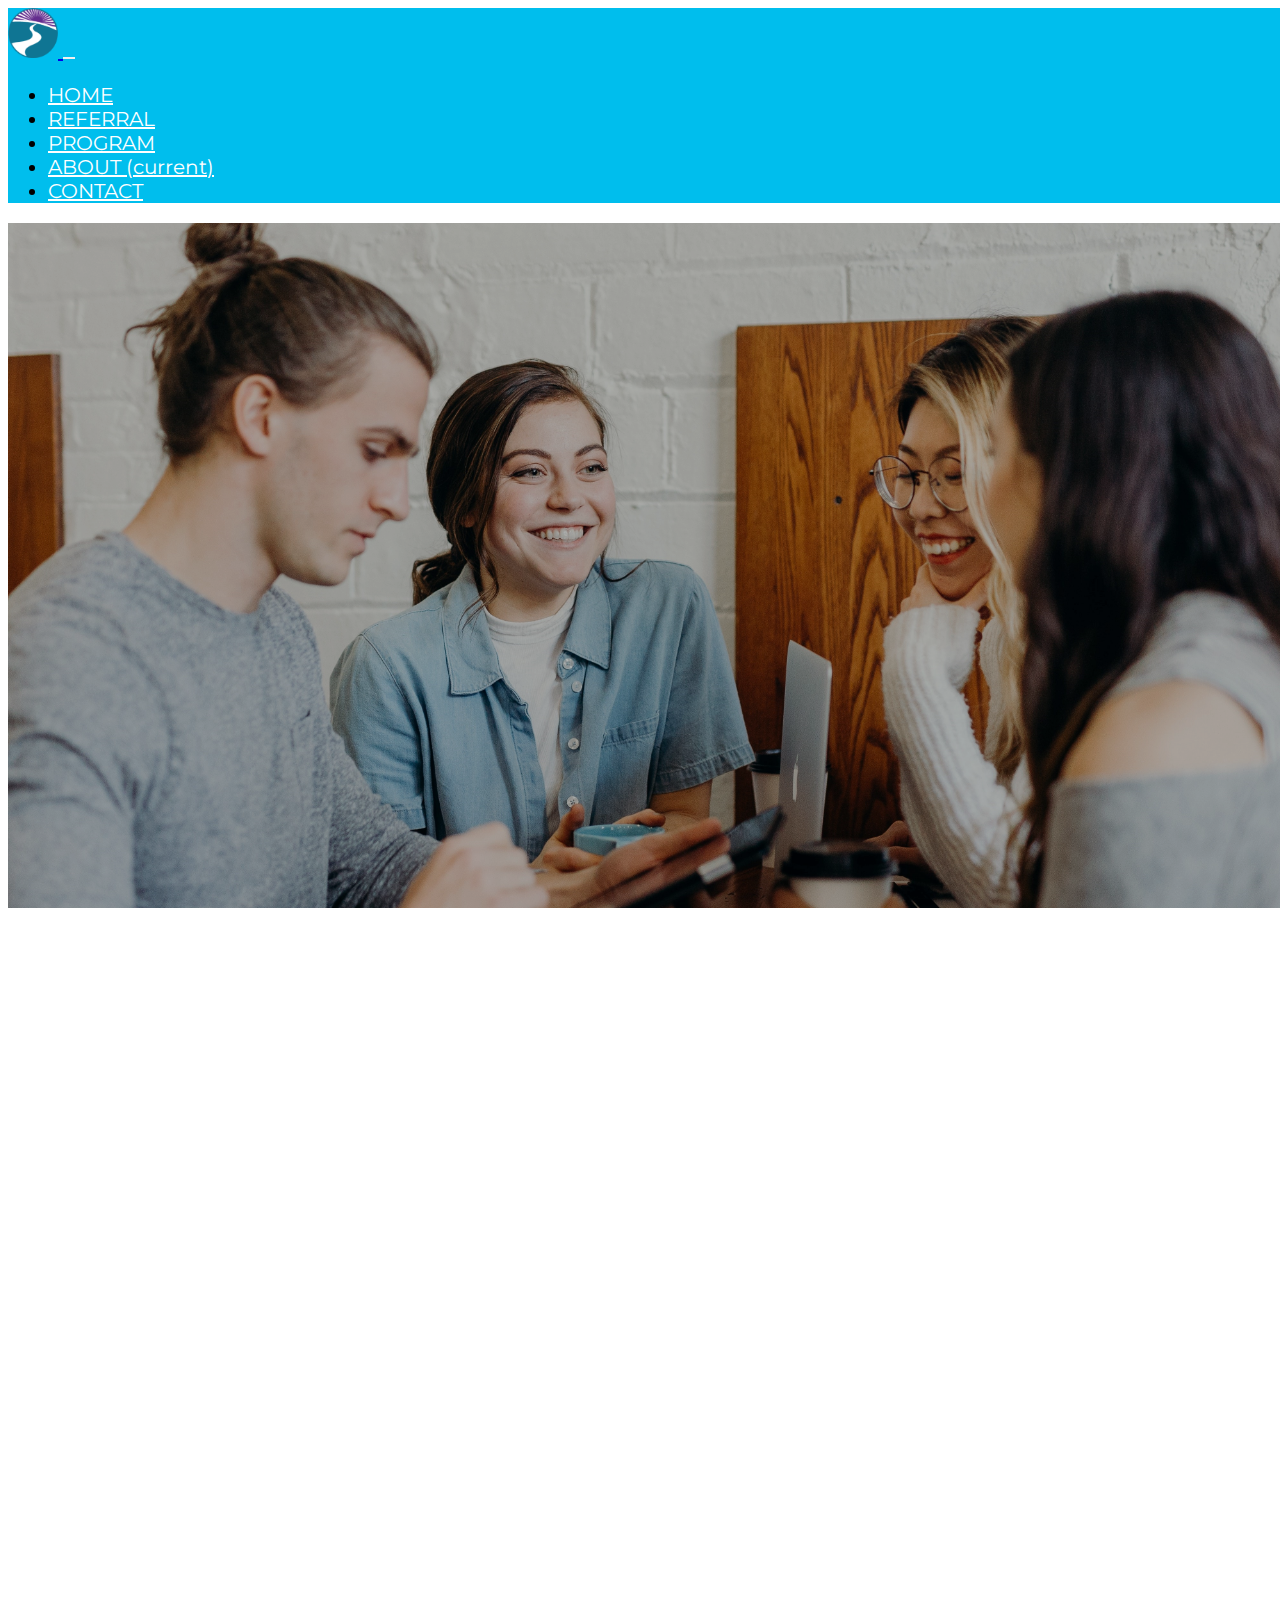
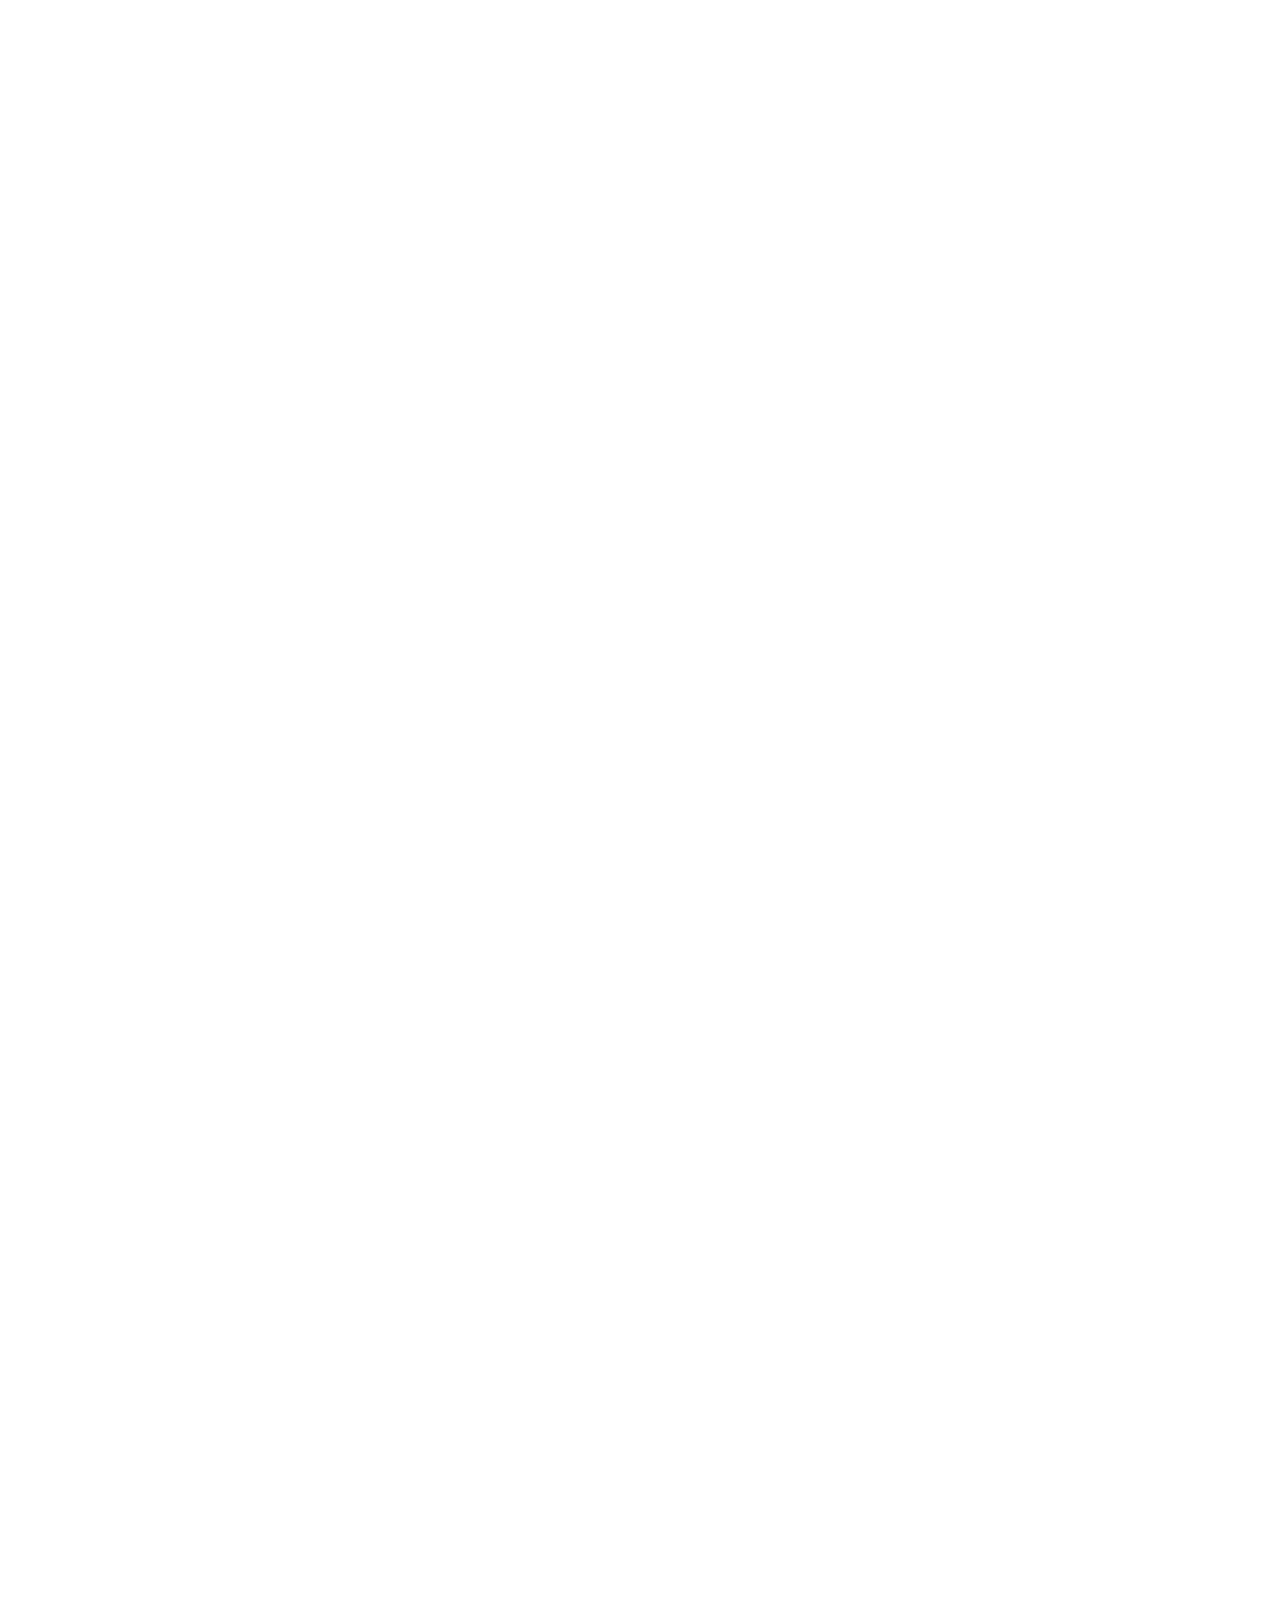
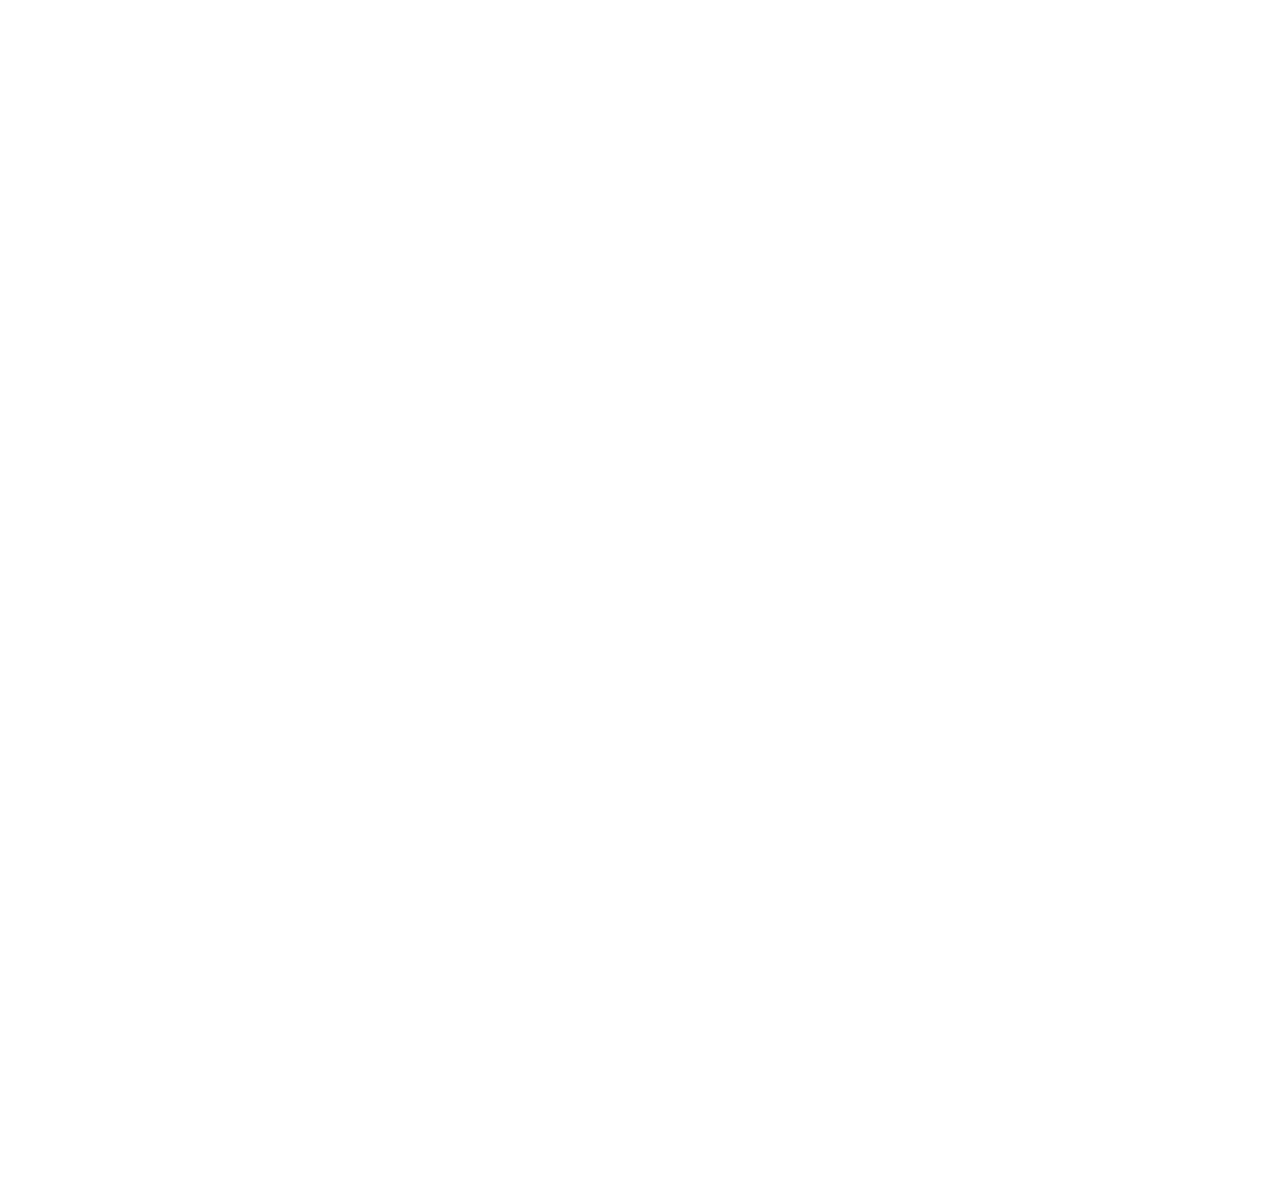
==== commit d7d73fa1: "fixed error with michele whitlow's img" ====
--- a/about.html
+++ b/about.html
@@ -174,7 +174,7 @@
             <div class="col-">
               <div id="sixth" class="card flip" onclick="flip('sixth')" style="width: 18rem;">
                 <div class="card-front">
-                  <img src="imgs/staff/michele_whitlow.jpg" class="card-img-top" alt="michele whitlow">
+                  <img src="imgs/staff/michele_whitlow.JPG" class="card-img-top" alt="michele whitlow">
                 </div>
 
                 <div class="card-back">
--- a/css/main.css
+++ b/css/main.css
@@ -158,6 +158,10 @@
   color: #008FB3;
 }
 
+#referral-heading {
+  margin-top: 100px;
+}
+
 @media (max-width: 576px) {
   footer .col-12 {
     text-align: center;
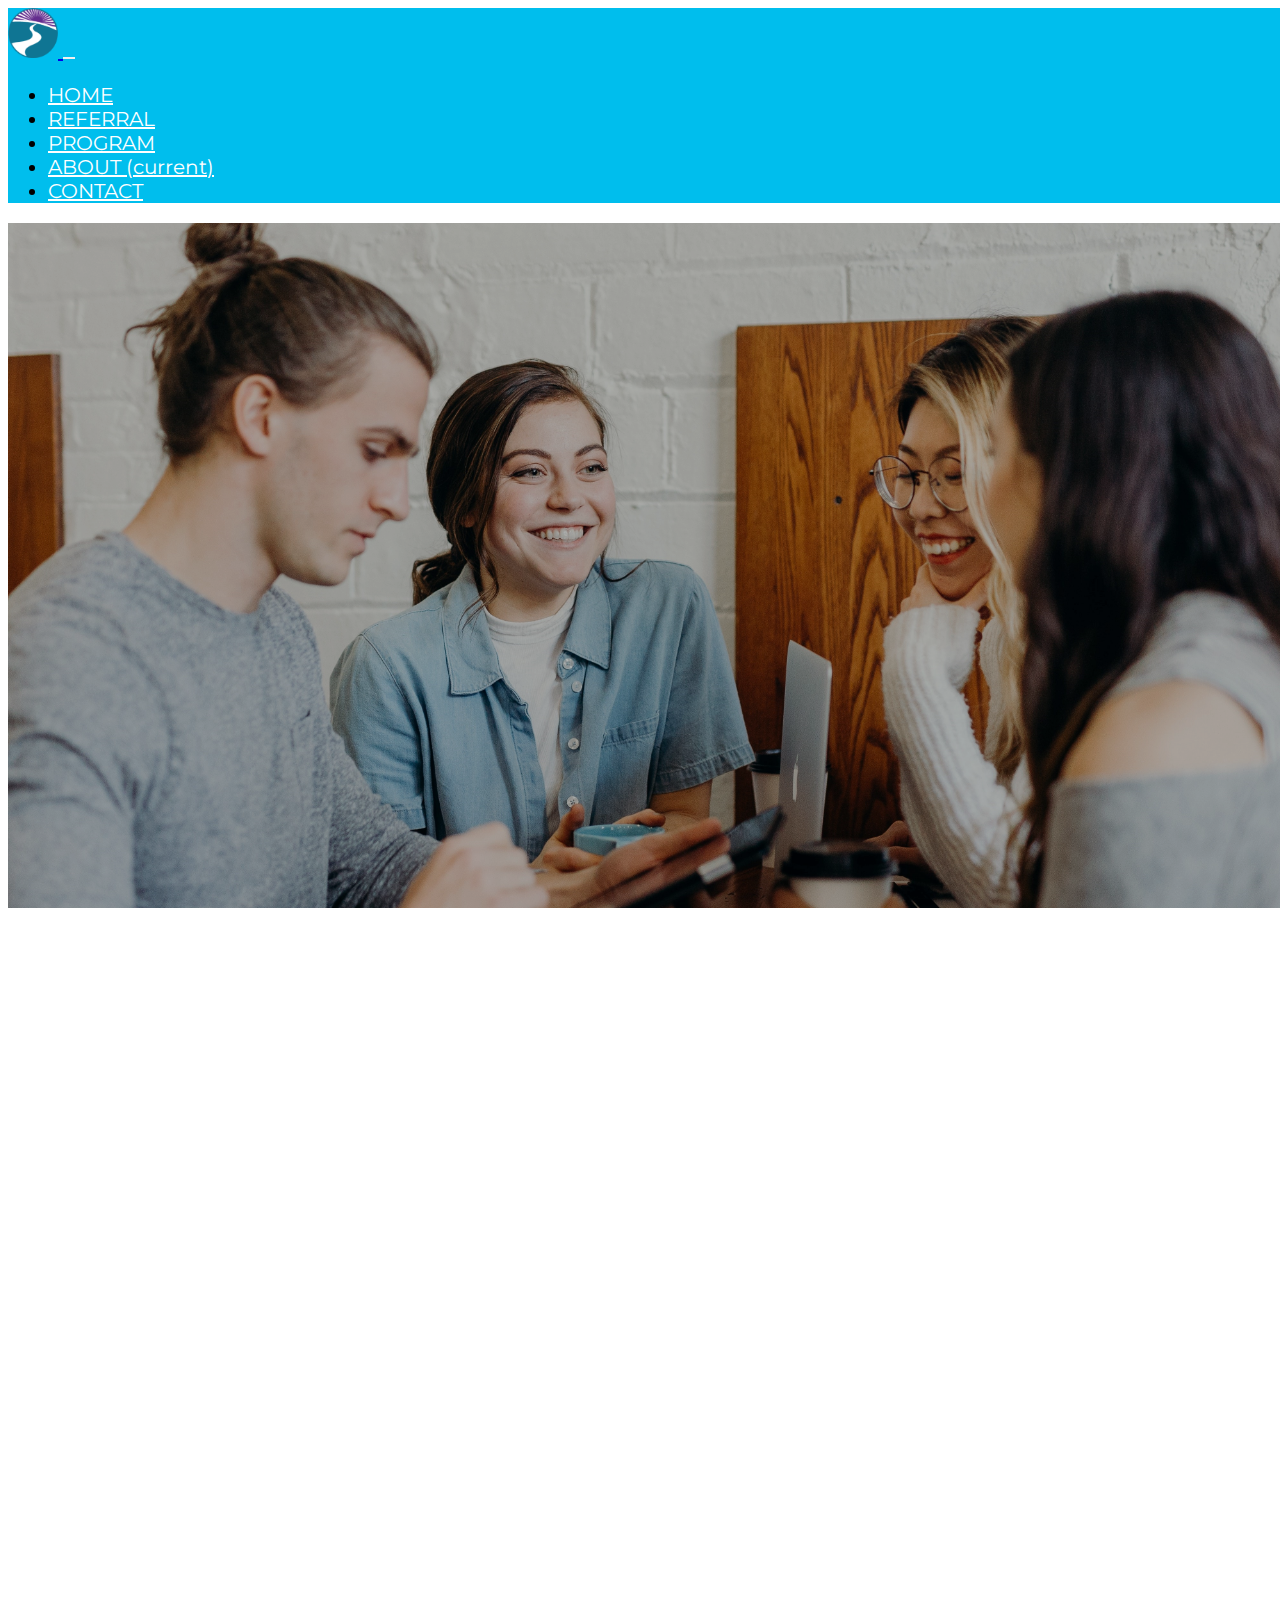
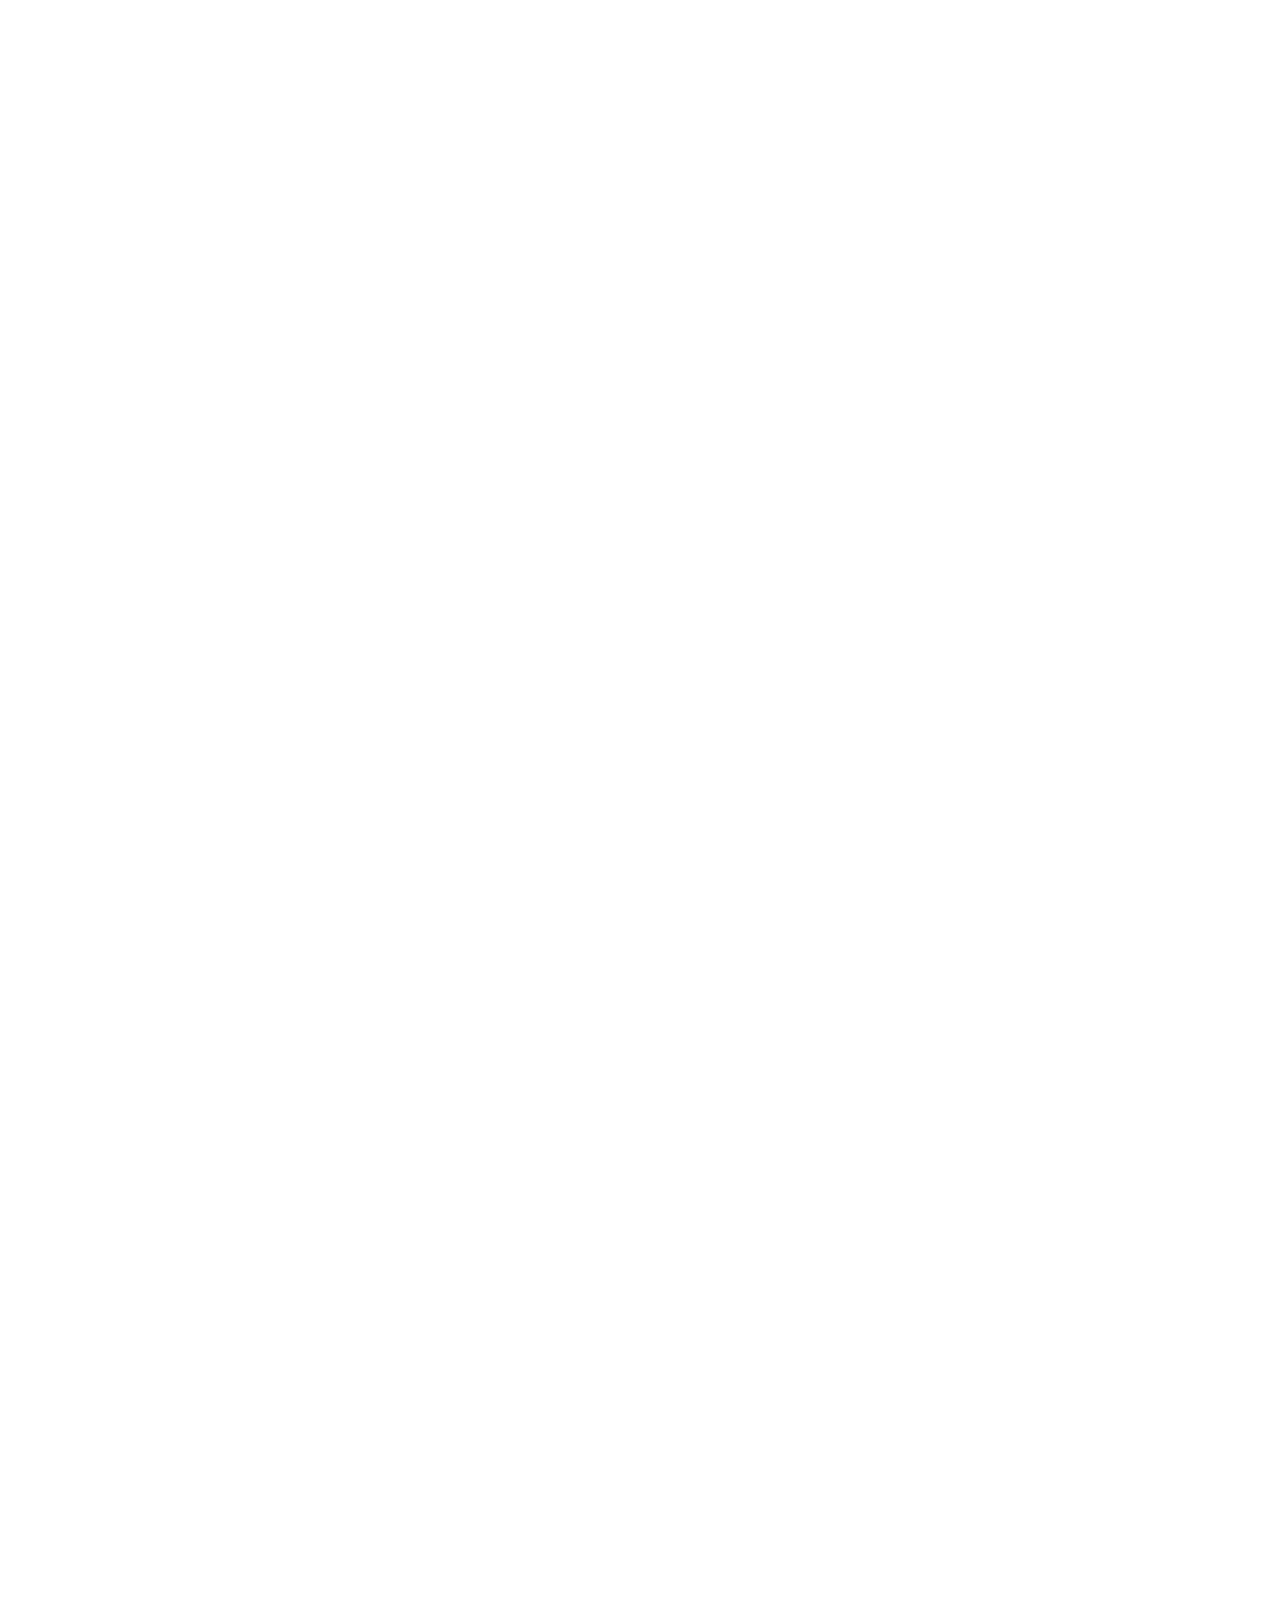
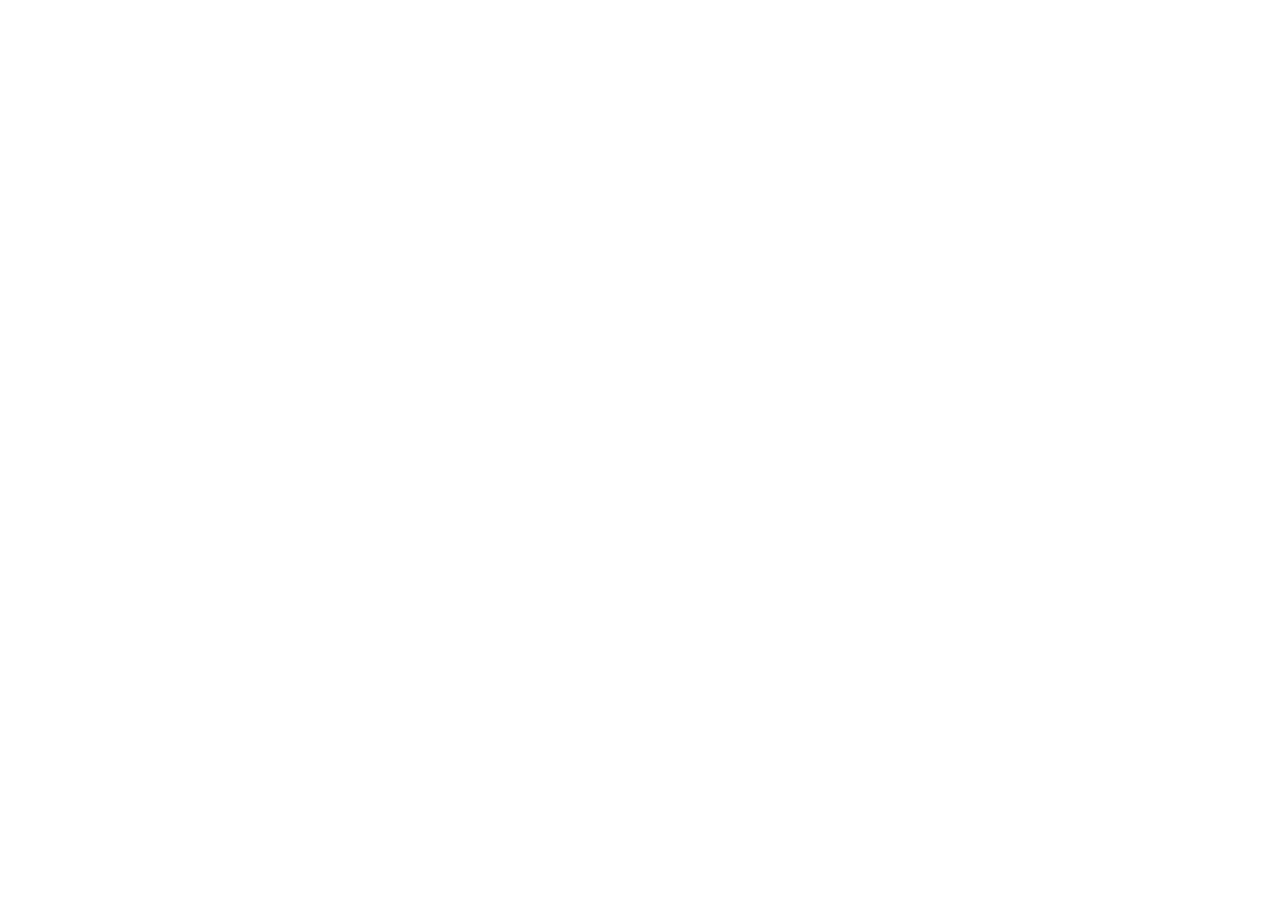
==== commit dca4b6b6: "fixed error with michele whitlow's img" ====
--- a/about.html
+++ b/about.html
@@ -174,7 +174,7 @@
             <div class="col-">
               <div id="sixth" class="card flip" onclick="flip('sixth')" style="width: 18rem;">
                 <div class="card-front">
-                  <img src="imgs/staff/michele_whitlow.JPG" class="card-img-top" alt="michele whitlow">
+                  <img src="imgs/staff/michele_whitlow.jpg" class="card-img-top" alt="michele whitlow">
                 </div>
 
                 <div class="card-back">
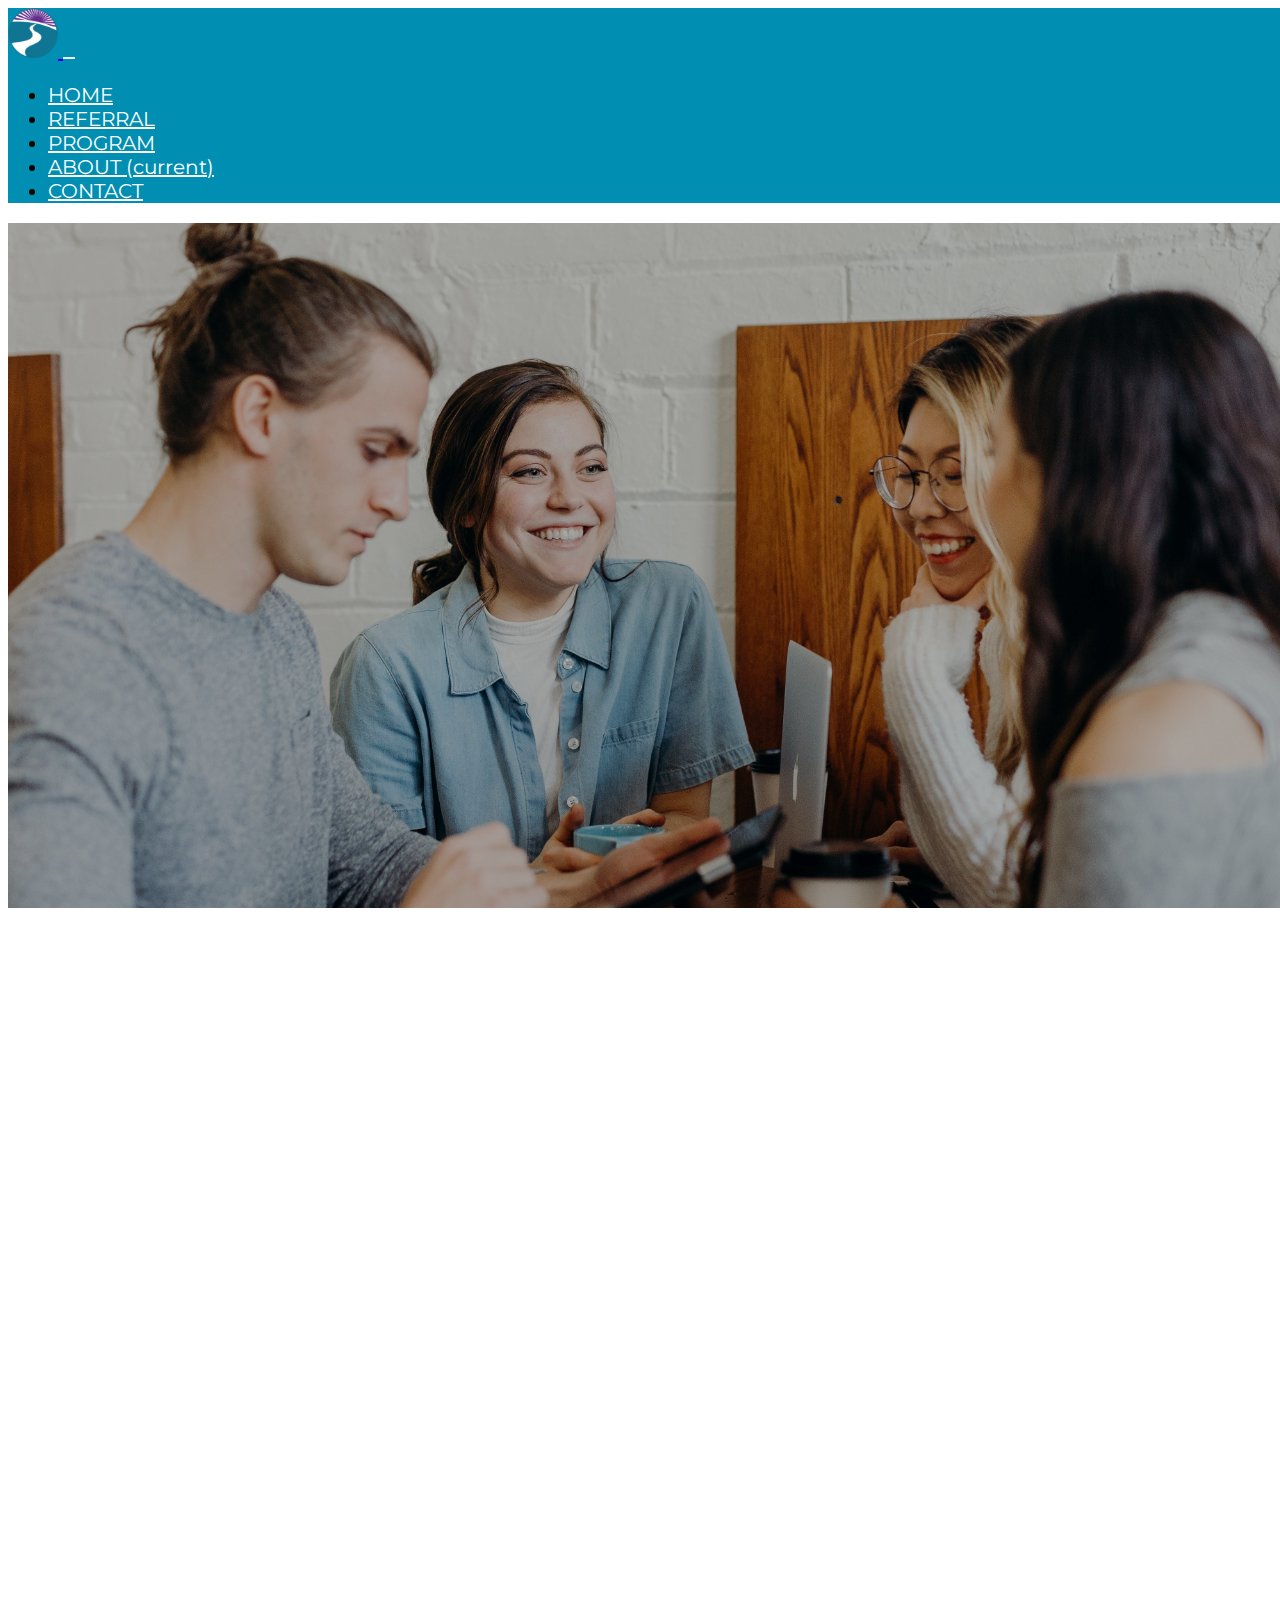
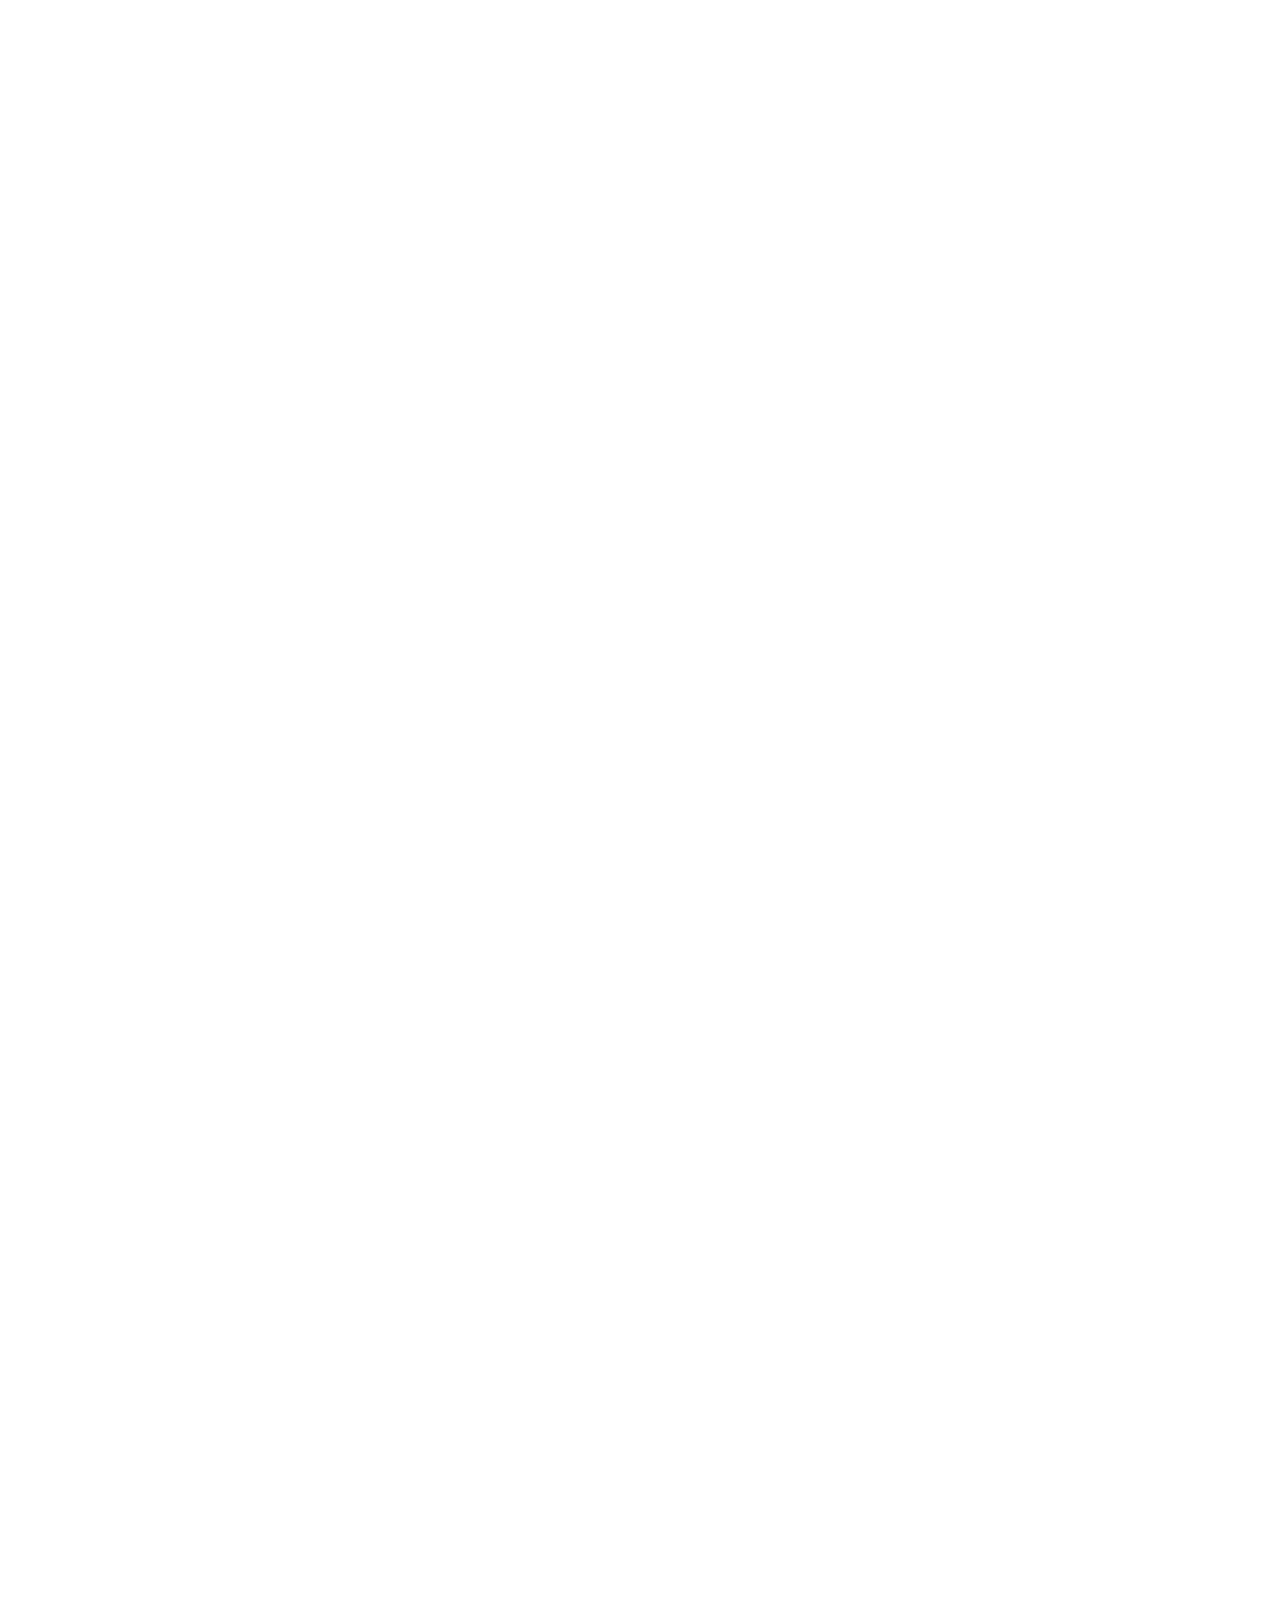
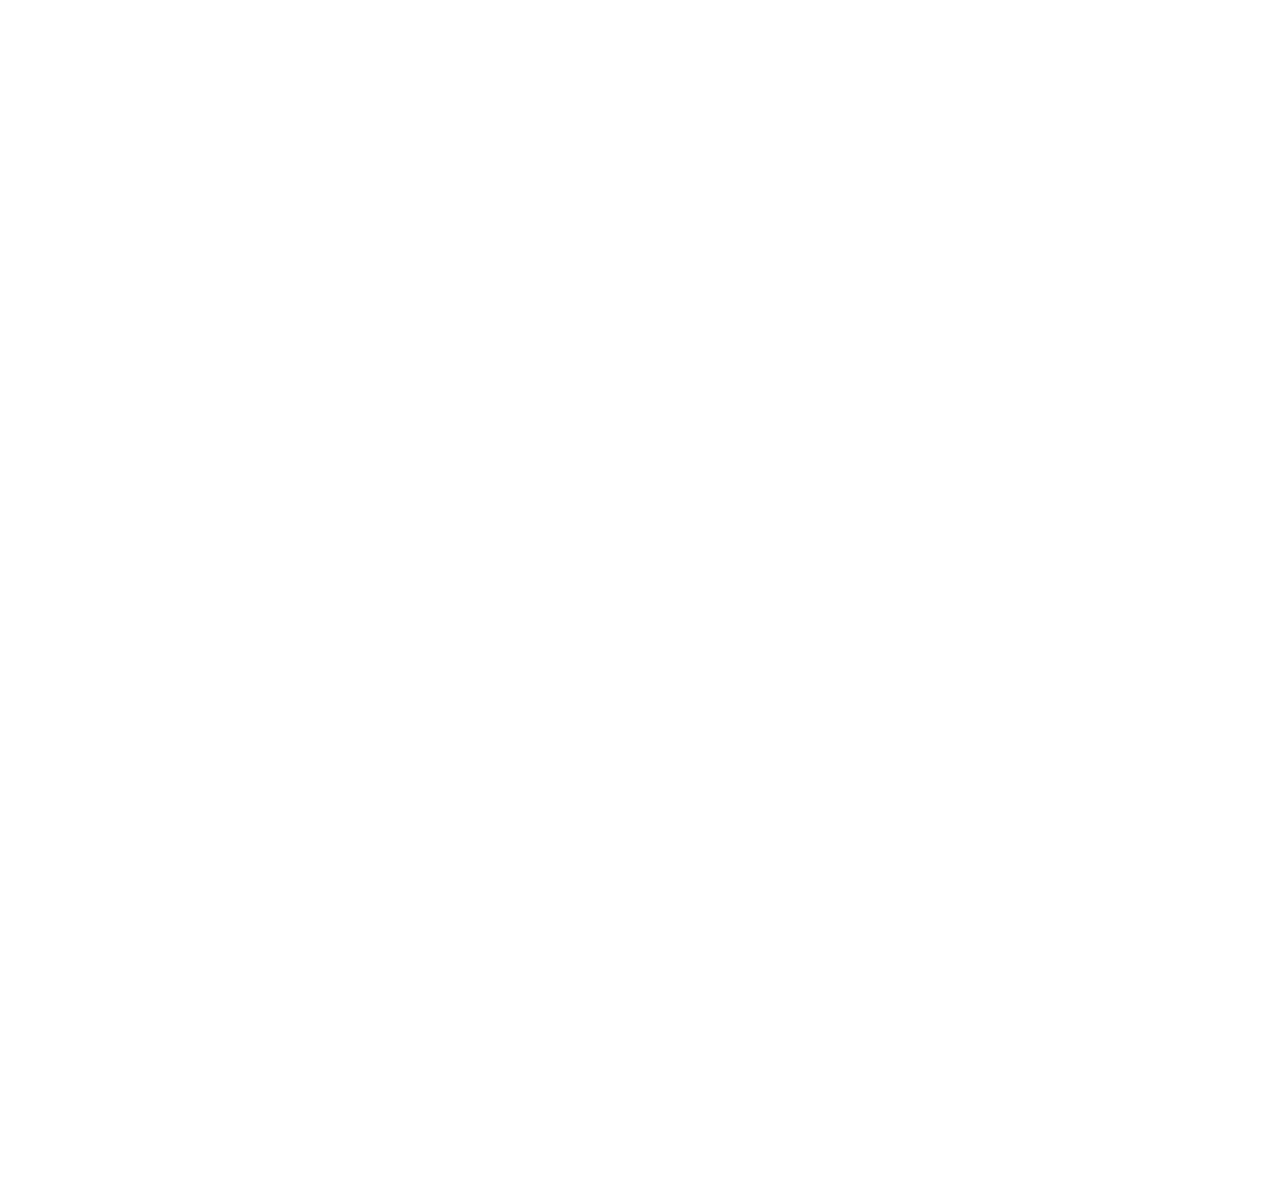
==== commit 40d4ceb8: "final tweaks" ====
--- a/about.html
+++ b/about.html
@@ -174,7 +174,7 @@
             <div class="col-">
               <div id="sixth" class="card flip" onclick="flip('sixth')" style="width: 18rem;">
                 <div class="card-front">
-                  <img src="imgs/staff/michele_whitlow.jpg" class="card-img-top" alt="michele whitlow">
+                  <img src="imgs/staff/michele_whitlow2.jpg" class="card-img-top" alt="michele whitlow">
                 </div>
 
                 <div class="card-back">
--- a/css/main.css
+++ b/css/main.css
@@ -71,7 +71,7 @@
 }
 
 .navbar {
-  background-color: #00beed;
+  background-color:  #008FB3;
   font-size: 1.25em;
   padding-top: 0;
   padding-bottom: 0;
--- a/css/about.css
+++ b/css/about.css
@@ -77,7 +77,7 @@
 }
 
 .container-fluid {
-  background-color: #4DDBFF;
+  background-color: rgb(77, 219, 255, 0.7);
 }
 
 /* small screens */
